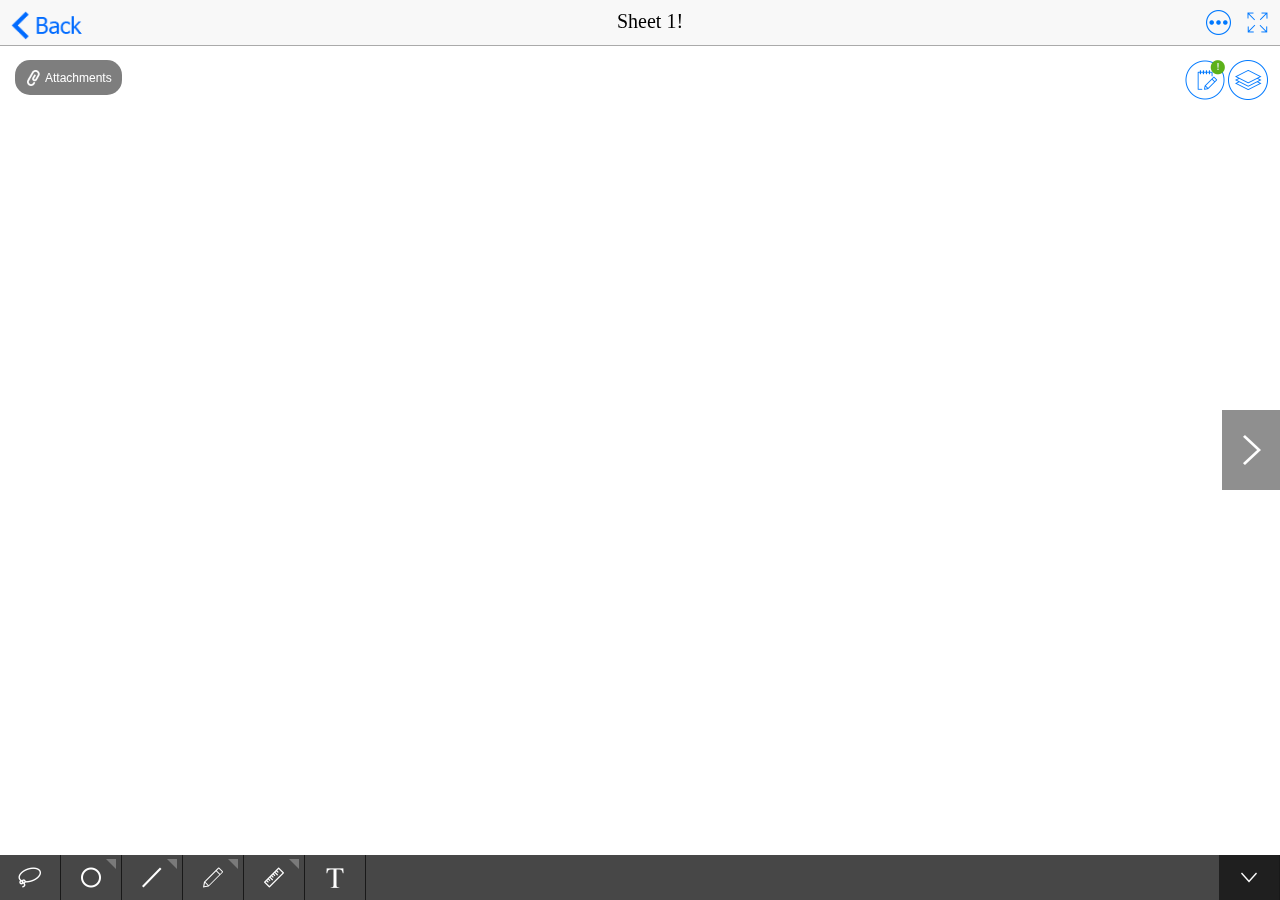
==== index.html @ ed03944d "BWA-2014 - Link Panel" ====
﻿<!DOCTYPE html>
<html data-ng-app="test">
<head>
    <meta http-equiv="content-type" content="text/html; charset=utf-8" />
    <meta name="apple-mobile-web-app-capable" content="yes">
    <meta name="apple-mobile-web-app-status-bar-style" content="black">
    <meta name="format-detection" content="telephone=no">
    <meta name="viewport" content="initial-scale = 1.0, user-scalable = no">
    <link rel="stylesheet" type="text/css" href="cssreset-min.css">
    <link rel="stylesheet" type="text/css" href="style.css">
    <title>Tile Display</title>
</head>
<body bgcolor="#DDDDDD" ng-controller="testController">
    <bv-sheet data-sheet="sheet"
              data-user-id="userId"
              data-email="email"
              data-is-admin="isAdmin"
              data-sync-annotations="syncAnnotations"
              data-next-sheet="nextSheet"
              data-previous-sheet="previousSheet"
              data-get-current-index="getCurrentIndex"
              data-get-total-sheets="getTotalSheets"
              data-close-sheet="closeSheet"
              data-pinned-sheets="pinnedSheets"
              data-revisions-for-current-sheet="revisionsForCurrentSheet"
              data-open-sheet-by-id="openSheetById"
              data-save-sheet="saveSheet"
              data-filepicker-api-key="filepickerApiKey"
              data-attachments-bucket-name="attachmentsBucketName"
              data-can-edit-notes="canEditNotes"
              data-full-name="fullName"
              data-favorites="favorites"
            >
    </bv-sheet>

    <script type="text/javascript" src="scripts/angular.min.js"></script>

    <script type="text/javascript" src="libs/jszip.js"></script>
    <script type="text/javascript" src="libs/jszip-utils.js"></script>
    <script type="text/javascript" src="libs/filepicker.js"></script>

    <script type="text/javascript" src="scripts/dataTypes.js"></script>
    <script type="text/javascript" src="scripts/constants.js"></script>
    <script type="text/javascript" src="scripts/sheet.js"></script>

    <script type="text/javascript" src="scripts/annotations/annotation.js"></script>
    <script type="text/javascript" src="scripts/annotations/annotationManager.js"></script>
    <script type="text/javascript" src="scripts/annotations/drawable.js"></script>
    <script type="text/javascript" src="scripts/annotations/math.js"></script>
    <script type="text/javascript" src="scripts/annotations/measurement.js"></script>
    <script type="text/javascript" src="scripts/annotations/link.js"></script>

    <script type="text/javascript" src="scripts/controls/mouseControls.js"></script>
    <script type="text/javascript" src="scripts/controls/uiControls.js"></script>

    <script type="text/javascript" src="scripts/tileview/tile.js"></script>
    <script type="text/javascript" src="scripts/tileview/tileLoader.js"></script>
    <script type="text/javascript" src="scripts/tileview/tileView.js"></script>
    
    <script type="text/javascript" src="scripts/main.js"></script>
    <script type="text/javascript" src="scripts/orderByObjectFilter.js"></script>

    <script type="text/javascript" src="scripts/test.js"></script>
</body>
</html>
---- cssreset-min.css ----
/*
YUI 3.17.2 (build 9c3c78e)
Copyright 2014 Yahoo! Inc. All rights reserved.
Licensed under the BSD License.
http://yuilibrary.com/license/
*/

html{color:#000;background:#FFF}body,div,dl,dt,dd,ul,ol,li,h1,h2,h3,h4,h5,h6,pre,code,form,fieldset,legend,input,textarea,p,blockquote,th,td{margin:0;padding:0}table{border-collapse:collapse;border-spacing:0}fieldset,img{border:0}address,caption,cite,code,dfn,em,strong,th,var{font-style:normal;font-weight:normal}ol,ul{list-style:none}caption,th{text-align:left}h1,h2,h3,h4,h5,h6{font-size:100%;font-weight:normal}q:before,q:after{content:''}abbr,acronym{border:0;font-variant:normal}sup{vertical-align:text-top}sub{vertical-align:text-bottom}input,textarea,select{font-family:inherit;font-size:inherit;font-weight:inherit;*font-size:100%}legend{color:#000}#yui3-css-stamp.cssreset{display:none}
---- style.css ----
html.noScroll { overflow: hidden; }

div.bluvue-sheet {
    position: fixed;
    left: 0;
    top: 0;
    width: 100%;
    height: 100%;
    z-index: 1000;
}

div.bluvue-sheet > canvas {
	background:#fff;
	vertical-align: top;
	width:100%;
	height:100%;
	margin:0;
	padding:0;
}

header.bluvue-sheet-header {
    background: rgba(247, 247, 247, 0.86);
    border-bottom: solid 1px #aaa;
    font-family: Verdana;
    padding: 10px 0px 10px 0;
    position: absolute;
    top: 0;
    left: 0;
    width: 100%;
    z-index: 1;
}

header.bluvue-sheet-header .back-block {
    left: 10px;
    position: absolute;
    z-index: 3;
}

header.bluvue-sheet-header span {
    position: absolute;
    display: inline-block;
    font-size: 20px;
    margin: 0 0 0 10px;
    top: 10px;
    text-align: center;
    left: 0;
    width: 100%;
}
header.bluvue-sheet-header nav {
    text-align: right;
    position: relative;
    right: 0;
    /*float: right;*/
}
header.bluvue-sheet-header nav button {
    margin: 0 10px 0 0;
}
footer.bluvue-sheet-footer {
    background: white;
    border-top: solid 1px #aaa;
    font-family: Verdana;
    position: absolute;
    bottom: 0;
    left: 0;
    width: 100%;
    font-size: 0;
    overflow-x: scroll;
    white-space: nowrap;
}
    footer.bluvue-sheet-footer div {cursor: pointer; display: inline-block; border-right: solid 1px #ccc;font-size: 20px;padding: 10px; }
    footer.bluvue-sheet-footer div.selected { background: #eee; }
    footer.bluvue-sheet-footer div span { margin-right: 10px;}
    footer.bluvue-sheet-footer div a {color: blue;font-size: 16px;}

.bluvue-sheet-tool-menu {
	left: 0;
    bottom: 0;
	position: fixed;
    background-color: #333;
    opacity: 0.9;
    width: 100%;
    height: 45px;
    z-index: 1;
}

#bluvue-sheet-tool-menu-disabled {
    left: 0;
    bottom: 0;
    position: fixed;
    background-color: #333;
    opacity: 0.6;
    width: 100%;
    height: 45px;
    z-index: 2;
}

.bluvue-sheet-tool-menu-extension {
    bottom: 45px;
    position:fixed;
    background-color: rgba(0,0,0,0.7);
}
.bv-toolbar-extension-image {
    border-bottom: 1px solid black;
}
.bv-toolbar-extension-image:hover{
    background-color:rgba(96,96,96,0.7);
}
.bv-toolbar-image:hover{
  background-color: rgba(96,96,96,0.5);
}

.bluvue-sheet-textsize-menu {
    right: 5px;
    bottom: 110px;
    position:fixed;
    background-color: #000000;
    padding: 4px;
    opacity: 0.7;
    display: none;
}

.bluvue-sheet-options-menu {
    bottom: 50px;
	right: 5px;
	position:fixed;
}

.bluvue-sheet-floating-tools-menu,
.bluvue-sheet-floating-options-menu {
    position: fixed;
    display: none;
}

.bluvue-sheet-floating-options-menu {
    min-width: 356px;
}

.bluvue-sheet-color-menu {
	background: #333333;
  display: none;
	opacity: 0.9;
	padding: 20px;
	position: fixed;
	right:5px;
  bottom: 110px;
  width: 198px;
}
.bluvue-color-button {
  cursor: pointer;
	height: 45px;
	width: 45px;
  border-radius: 50%;
	float:left;
	margin: 2.5px;
  padding: 4px;
  border: 4px solid #333333;
}
.bluvue-color-button-selected {
  border: 4px solid white;
}

.bluvue-sheet-unit-converter-menu {
	background: #FFFFFF;
    display: none;
	opacity: 0.7;
	border-radius: 15px;
	padding: 5px;
	position: fixed;
	right:5px;
    bottom: 155px;
}

.bluvue-unit-converter-button {
    cursor: pointer;
    padding: 10px 0 10px 0;
    width: 50px;
	float: left;
    margin: 2.5px;
    font-family: Verdana;
    text-align: center;
}


.bluvue-text-size-button {
	height: 50px;
	width: 50px;
	vertical-align: middle;
}

.bluvue-text-editor {
	background: #000000;
	opacity: 0.8;
	position:absolute;
    display: none;
}

textarea.notes-editor {
    padding: 0 !important;
    margin: 0 !important;
}

.bluvue-text-editor textarea{
	width: 100%;
	height: 200px;
}

.bv-options-image { background-repeat: no-repeat; background-position: center center;cursor: pointer; display: inline-block; width: 50px; height: 50px;background-size: 50px 50px; padding-left:10px; padding-right:10px; }
.bv-options-area { background-image: url('[data-uri]') /*images/update/icon_annotation_area_off.png*/; } .bv-options-area.selected { background-image: url('[data-uri]') /*images/update/icon_annotation_area_on.png*/; }
.bv-options-color {height: 50px;width: 50px;position: relative; }
.bv-options-color div { border-radius: 50%; width: 48px;height: 48px;display: inline-block;position: absolute;left: 50%;margin-left: -24px;top: 50%;margin-top: -24px;}
.bv-options-delete { background-image: url('[data-uri]') /*images/update/icon_annotation_delete.png*/; }
.bv-options-copy { background-image: url('[data-uri]') /*images/update/icon_annotation_copy.png*/; }
.bv-options-fill { background-image: url('[data-uri]') /*images/update/icon_fill_off.png*/; } .bv-options-fill.selected { background-image: url('[data-uri]') /*images/update/icon_fill_on.png*/; }
.bv-options-master { background-image: url([data-uri]); }
.bv-options-ruler { background-image: url('[data-uri]') /*images/update/icon_annotation_measure_off.png*/; } .bv-options-ruler.selected { background-image: url('[data-uri]') /*images/update/icon_annotation_measure_on.png*/; }
.bv-options-text { background-image: url('[data-uri]') /*images/update/icon_textsize_off.png*/; } .bv-options-text.selected { background-image: url('[data-uri]') /*images/update/icon_textsize_on.png*/; }
.bv-options-calibrate { background-image: url('[data-uri]'); background-color: #157efb; border-radius: 50px; margin-left: 10px; margin-right: 10px; padding: 0;}
.bv-options-attachments {  background: url('[data-uri]') /*images/update/icon-paperclip-dark.png*/ no-repeat 6px 16px; background-size: 14px; background-color: #fff; border: 2px solid #e21210; border-radius: 50px; color: #702829; margin-left: 10px; margin-right: 10px; padding: 13px 15px 13px 21px; height: 20px; vertical-align: top; width: 11px; font-family: 'Helvetica Neue', Helvetica, sans-serif; font-size:16px; }
.bv-options-attachments-2digits {background-position: 4px 16px; padding: 13px 10px 13px 18px; width: 19px; height: 20px;}
.bv-options-attachments-zero {background-position: 13px 13px; background-size: 21px; padding: 15px 19px; width: 10px;}
.bv-options-attachments.another-status {background-color: #e21210; background-image: url('[data-uri]') /*images/update/icon-paperclip-white.png*/; color: #fff; }
.bv-options-link { background-image: url([data-uri]); border: 2px solid #157efb; border-radius: 50px; box-sizing: border-box; background-size: 62%; }

.bv-toolbar {}
.bv-toolbar-image {	background-repeat: no-repeat; background-position: center center;border-right: solid 1px #000;cursor: pointer;float: left; width: 60px; height: 45px;background-size: 60px 45px;}
.bv-toolbar-extension-image { background-repeat: no-repeat; background-position: center center;cursor: pointer;display: block; width: 60px; height: 45px;background-size: 60px 45px;}

.bv-toolbar-image.selected, .bv-toolbar-image.active-child-tool { background-color: #fff; }
.bv-toolbar-extension-image.selected { background-color: #fff; }
.bv-toolbar-image-inline { display: inline-block; }
.bv-toolbar-arrow { background-image: url('[data-uri]') /*images/update/icon_toolbars_arrow_white.png*/; }
.bv-toolbar-arrow.selected, .bv-toolbar-arrow.active-child-tool { background-image: url('[data-uri]') /*images/update/icon_toolbars_arrow_grey.png*/; }
.bv-toolbar-circle { background-image: url('[data-uri]') /*images/update/icon_toolbars_circle_white.png*/; }
.bv-toolbar-circle.selected, .bv-toolbar-circle.active-child-tool { background-image: url('[data-uri]') /*images/update/icon_toolbars_circle_grey.png*/; }
.bv-toolbar-cloud { background-image: url('[data-uri]') /*images/update/icon_toolbars_cloud_white.png*/; }
.bv-toolbar-cloud.selected { background-image: url('[data-uri]') /*images/update/icon_toolbars_cloud_grey.png*/; }
.bv-toolbar-highlighter { background-image: url('[data-uri]') /*images/update/icon_toolbars_highlighter_white.png*/; }
.bv-toolbar-highlighter.selected { background-image: url('[data-uri]') /*images/update/icon_toolbars_highlighter_grey.png*/; }
.bv-toolbar-lasso { background-image: url('[data-uri]') /*images/update/icon_toolbars_lasso_white.png*/; }
.bv-toolbar-lasso.selected { background-image: url('[data-uri]') /*images/update/icon_toolbars_lasso_grey.png*/; }
.bv-toolbar-line { background-image: url('[data-uri]') /*images/update/icon_toolbars_line_white.png*/; }
.bv-toolbar-line.selected, .bv-toolbar-line.active-child-tool { background-image: url('[data-uri]') /*images/update/icon_toolbars_line_grey.png*/; }
.bv-toolbar-pen { background-image: url('[data-uri]') /*images/update/icon_toolbars_pencil_white.png*/; }
.bv-toolbar-pen.selected, .bv-toolbar-pen.active-child-tool { background-image: url('[data-uri]') /*images/update/icon_toolbars_pencil_grey.png*/; }
.bv-toolbar-polygon { background-image: url('[data-uri]') /*images/update/icon_toolbars_polygon_white.png*/; }
.bv-toolbar-polygon.selected { background-image: url('[data-uri]') /*images/update/icon_toolbars_polygon_grey.png*/; }
.bv-toolbar-freeform { background-image: url('[data-uri]') /*images/update/icon_toolbars_freeform_white.png*/; }
.bv-toolbar-freeform.selected { background-image: url('[data-uri]') /*images/update/icon_toolbars_freeform_grey.png*/; }
.bv-toolbar-ruler { background-image: url('[data-uri]') /*images/update/icon_toolbars_ruler_white.png*/; }
.bv-toolbar-ruler.selected, .bv-toolbar-ruler.active-child-tool { background-image: url('[data-uri]') /*images/update/icon_toolbars_ruler_grey.png*/; }
.bv-toolbar-calibration { background-image: url('[data-uri]') /*images/update/icon_toolbars_calibrate_white.png*/; }
.bv-toolbar-calibration.selected { background-image: url('[data-uri]') /*images/update/icon_toolbars_calibrate_grey.png*/; }
.bv-toolbar-square { background-image: url('[data-uri]') /*images/update/icon_toolbars_rectangle_white.png*/; }
.bv-toolbar-square.selected { background-image: url('[data-uri]') /*images/update/icon_toolbars_rectangle_grey.png*/; }
.bv-toolbar-text { background-image: url('[data-uri]') /*images/update/icon_toolbars_text_white.png*/; }
.bv-toolbar-text.selected { background-image: url('[data-uri]') /*images/update/icon_toolbars_text_grey.png*/; }
.bv-toolbar-x { background-image: url('[data-uri]') /*images/update/icon_toolbars_x_white.png*/; }
.bv-toolbar-x.selected { background-image: url('[data-uri]') /*images/update/icon_toolbars_x_grey.png*/; }


.bv-toolbar-hide-button {
    background-image: url('[data-uri]') /*images/update/icon_toolbars_hide_white.png*/;
    background-color: rgba(0, 0, 0, 0.86);
    float: right;
}



.bv-toolbar-free-annotations-button,
.bv-toolbar-closed-annotations-button,
.bv-toolbar-line-annotations-button,
.bv-toolbar-measurement-annotations-button {
    position: relative;
}

.bv-toolbar-free-annotations-button:after,
.bv-toolbar-closed-annotations-button:after,
.bv-toolbar-line-annotations-button:after,
.bv-toolbar-measurement-annotations-button:after {
    background-image: url('[data-uri]') /*images/update/icon_toolbars_more.png*/;
    background-size: contain;
    content: " ";
    height: 45px;
    position: absolute;
    top: 0;
    left: 0;
    width: 64px;
}




.bv-toolbar-text:nth-child(1) { background-size: 22px 17px; }
.bv-toolbar-text:nth-child(2) { background-size: 30px 22px; }
.bv-toolbar-text:nth-child(3) { background-size: 40px 28px; }
.bv-toolbar-text:nth-child(4) { background-size: 50px 35px; }


.bluvue-color-button-pink {
  background: #ed145b; /* Old browsers */
  background: -moz-linear-gradient(top,  #ed145b 0%, #da044a 100%); /* FF3.6+ */
  background: -webkit-gradient(linear, left top, left bottom, color-stop(0%,#ed145b), color-stop(100%,#da044a)); /* Chrome,Safari4+ */
  background: -webkit-linear-gradient(top,  #ed145b 0%,#da044a 100%); /* Chrome10+,Safari5.1+ */
  background: -o-linear-gradient(top,  #ed145b 0%,#da044a 100%); /* Opera 11.10+ */
  background: -ms-linear-gradient(top,  #ed145b 0%,#da044a 100%); /* IE10+ */
  background: linear-gradient(to bottom,  #ed145b 0%,#da044a 100%); /* W3C */
  filter: progid:DXImageTransform.Microsoft.gradient( startColorstr='#ed145b', endColorstr='#da044a',GradientType=0 ); /* IE6-9 */
}
.bluvue-color-button-blue {
  background: #197fe7; /* Old browsers */
  background: -moz-linear-gradient(top,  #197fe7 0%, #166ee5 100%); /* FF3.6+ */
  background: -webkit-gradient(linear, left top, left bottom, color-stop(0%,#197fe7), color-stop(100%,#166ee5)); /* Chrome,Safari4+ */
  background: -webkit-linear-gradient(top,  #197fe7 0%,#166ee5 100%); /* Chrome10+,Safari5.1+ */
  background: -o-linear-gradient(top,  #197fe7 0%,#166ee5 100%); /* Opera 11.10+ */
  background: -ms-linear-gradient(top,  #197fe7 0%,#166ee5 100%); /* IE10+ */
  background: linear-gradient(to bottom,  #197fe7 0%,#166ee5 100%); /* W3C */
  filter: progid:DXImageTransform.Microsoft.gradient( startColorstr='#197fe7', endColorstr='#166ee5',GradientType=0 ); /* IE6-9 */
}
.bluvue-color-button-green {
  background: #5cb018; /* Old browsers */
  background: -moz-linear-gradient(top,  #5cb018 0%, #4c9215 100%); /* FF3.6+ */
  background: -webkit-gradient(linear, left top, left bottom, color-stop(0%,#5cb018), color-stop(100%,#4c9215)); /* Chrome,Safari4+ */
  background: -webkit-linear-gradient(top,  #5cb018 0%,#4c9215 100%); /* Chrome10+,Safari5.1+ */
  background: -o-linear-gradient(top,  #5cb018 0%,#4c9215 100%); /* Opera 11.10+ */
  background: -ms-linear-gradient(top,  #5cb018 0%,#4c9215 100%); /* IE10+ */
  background: linear-gradient(to bottom,  #5cb018 0%,#4c9215 100%); /* W3C */
  filter: progid:DXImageTransform.Microsoft.gradient( startColorstr='#5cb018', endColorstr='#4c9215',GradientType=0 ); /* IE6-9 */
}
.bluvue-color-button-yellow {
  background: #d1d21c; /* Old browsers */
  background: -moz-linear-gradient(top,  #d1d21c 0%, #bcbd19 100%); /* FF3.6+ */
  background: -webkit-gradient(linear, left top, left bottom, color-stop(0%,#d1d21c), color-stop(100%,#bcbd19)); /* Chrome,Safari4+ */
  background: -webkit-linear-gradient(top,  #d1d21c 0%,#bcbd19 100%); /* Chrome10+,Safari5.1+ */
  background: -o-linear-gradient(top,  #d1d21c 0%,#bcbd19 100%); /* Opera 11.10+ */
  background: -ms-linear-gradient(top,  #d1d21c 0%,#bcbd19 100%); /* IE10+ */
  background: linear-gradient(to bottom,  #d1d21c 0%,#bcbd19 100%); /* W3C */
  filter: progid:DXImageTransform.Microsoft.gradient( startColorstr='#d1d21c', endColorstr='#bcbd19',GradientType=0 ); /* IE6-9 */
}
.bluvue-color-button-orange {
  background: #e0940a; /* Old browsers */
  background: -moz-linear-gradient(top,  #e0940a 0%, #ce8707 100%); /* FF3.6+ */
  background: -webkit-gradient(linear, left top, left bottom, color-stop(0%,#e0940a), color-stop(100%,#ce8707)); /* Chrome,Safari4+ */
  background: -webkit-linear-gradient(top,  #e0940a 0%,#ce8707 100%); /* Chrome10+,Safari5.1+ */
  background: -o-linear-gradient(top,  #e0940a 0%,#ce8707 100%); /* Opera 11.10+ */
  background: -ms-linear-gradient(top,  #e0940a 0%,#ce8707 100%); /* IE10+ */
  background: linear-gradient(to bottom,  #e0940a 0%,#ce8707 100%); /* W3C */
  filter: progid:DXImageTransform.Microsoft.gradient( startColorstr='#e0940a', endColorstr='#ce8707',GradientType=0 ); /* IE6-9 */
}
.bluvue-color-button-purple {
  background: #d50ee5; /* Old browsers */
  background: -moz-linear-gradient(top,  #d50ee5 0%, #ba0dc7 100%); /* FF3.6+ */
  background: -webkit-gradient(linear, left top, left bottom, color-stop(0%,#d50ee5), color-stop(100%,#ba0dc7)); /* Chrome,Safari4+ */
  background: -webkit-linear-gradient(top,  #d50ee5 0%,#ba0dc7 100%); /* Chrome10+,Safari5.1+ */
  background: -o-linear-gradient(top,  #d50ee5 0%,#ba0dc7 100%); /* Opera 11.10+ */
  background: -ms-linear-gradient(top,  #d50ee5 0%,#ba0dc7 100%); /* IE10+ */
  background: linear-gradient(to bottom,  #d50ee5 0%,#ba0dc7 100%); /* W3C */
  filter: progid:DXImageTransform.Microsoft.gradient( startColorstr='#d50ee5', endColorstr='#ba0dc7',GradientType=0 ); /* IE6-9 */
}
.bluvue-color-button-dark_purple {
  background: #6a337d; /* Old browsers */
  background: -moz-linear-gradient(top,  #6a337d 0%, #542364 100%); /* FF3.6+ */
  background: -webkit-gradient(linear, left top, left bottom, color-stop(0%,#6a337d), color-stop(100%,#542364)); /* Chrome,Safari4+ */
  background: -webkit-linear-gradient(top,  #6a337d 0%,#542364 100%); /* Chrome10+,Safari5.1+ */
  background: -o-linear-gradient(top,  #6a337d 0%,#542364 100%); /* Opera 11.10+ */
  background: -ms-linear-gradient(top,  #6a337d 0%,#542364 100%); /* IE10+ */
  background: linear-gradient(to bottom,  #6a337d 0%,#542364 100%); /* W3C */
  filter: progid:DXImageTransform.Microsoft.gradient( startColorstr='#6a337d', endColorstr='#542364',GradientType=0 ); /* IE6-9 */
}
.bluvue-color-button-aqua {
  background: #1ed1d8; /* Old browsers */
  background: -moz-linear-gradient(top,  #1ed1d8 0%, #12b5bc 100%); /* FF3.6+ */
  background: -webkit-gradient(linear, left top, left bottom, color-stop(0%,#1ed1d8), color-stop(100%,#12b5bc)); /* Chrome,Safari4+ */
  background: -webkit-linear-gradient(top,  #1ed1d8 0%,#12b5bc 100%); /* Chrome10+,Safari5.1+ */
  background: -o-linear-gradient(top,  #1ed1d8 0%,#12b5bc 100%); /* Opera 11.10+ */
  background: -ms-linear-gradient(top,  #1ed1d8 0%,#12b5bc 100%); /* IE10+ */
  background: linear-gradient(to bottom,  #1ed1d8 0%,#12b5bc 100%); /* W3C */
  filter: progid:DXImageTransform.Microsoft.gradient( startColorstr='#1ed1d8', endColorstr='#12b5bc',GradientType=0 ); /* IE6-9 */
}
.bluvue-color-button-brown {
  background: #8a6039; /* Old browsers */
  background: -moz-linear-gradient(top,  #8a6039 0%, #6e4a28 100%); /* FF3.6+ */
  background: -webkit-gradient(linear, left top, left bottom, color-stop(0%,#8a6039), color-stop(100%,#6e4a28)); /* Chrome,Safari4+ */
  background: -webkit-linear-gradient(top,  #8a6039 0%,#6e4a28 100%); /* Chrome10+,Safari5.1+ */
  background: -o-linear-gradient(top,  #8a6039 0%,#6e4a28 100%); /* Opera 11.10+ */
  background: -ms-linear-gradient(top,  #8a6039 0%,#6e4a28 100%); /* IE10+ */
  background: linear-gradient(to bottom,  #8a6039 0%,#6e4a28 100%); /* W3C */
  filter: progid:DXImageTransform.Microsoft.gradient( startColorstr='#8a6039', endColorstr='#6e4a28',GradientType=0 ); /* IE6-9 */
}

.bluvue-dialog-wrapper {
    left: 50%;
    margin-left: -200px;
    position: fixed;
    top: 0;
    z-index: 1001;
}

.bluvue-dialog-holder {
    position: absolute;
    top: 0;
    bottom: 0;
    left: 0;
    right: 0;
    background: rgba(64,64,64,0.5);
    z-index: 1000;
}

.bluvue-dialog-content {
    position: absolute;
    top: 0;
    bottom: 0;
    left: 0;
    right: 0;
    width: 400px;
    border: 1px solid white;
    border-radius: 8px;
    background-color: white;
    margin: 0 auto;
    margin-top: -20px;
    padding: 20px;
    font-family: "Helvetica Neue", Helvetica, sans-serif;
    display: table;
}

.dialog-button-holder {
  text-align: center;
  margin-top:30px;
}

.dialog-button {
  display: inline-block;
  padding: 10px 30px;
  border-radius: 6px;
  margin: 10px 20px;
  background-color: #157dfa;
  color: white;
  font-weight: 200;
  letter-spacing: 1px;
  cursor: pointer;
}
.dialog-top-button {
    cursor: pointer;
    display: inline-block;
    float: left;
    font-size: 14px;
    color: #4397fb;
    vertical-align: middle;
    width: 20%;
}
.button-with-border {
    border: 2px solid #157dfa;
    background: #fff;
    color: #157dfa;
}
.button-with-border:hover {
    background: #fff!important;
}
span + .dialog-top-button {
    float: right;
}
.dialog-button:hover {
  background-color: #4397fb;
}
.dialog-button:active {
  background-color: #1064c8;
}

.dialog-button.cancel {
  background-color: #959595 ;
}
.dialog-button.cancel:hover {
  background-color: #aaaaaa;
}
.dialog-button.cancel:active {
  background-color: #777777;
}

.dialog-title {
  font-size:32px;
  text-align:center;
  margin-top: 10px;
  margin-bottom:20px;
  font-weight: 400;
  text-transform: capitalize;
  line-height: 40px;
}

.dialog-title > div+span {
    display: inline-block;
    width: 60%;
}

.dialog-message {
  font-size: 16px;
  text-align: center;
  margin-bottom:10px;
  font-weight:200;
  letter-spacing: 1px;
}

.bluvue-dialog-content.bluvue-tooltip {
  width: 200px;
  border-radius: 20px;
  padding: 20px 40px;
  background-color: #474747;
  border: 1px solid #474747;
  color: white;
}

.dialog-hero-image {
  margin-left: auto;
  margin-right: auto;
  display: block;
  width: 160px;
}

.bluvue-dialog-type-panel {
    top: 0;
    right: 0;
    height: 100%;
    margin-left: 0;
    left: auto;
}

.bluvue-dialog-type-panel .bluvue-dialog-content {
    border-radius: 0;
    display: block;
    left: auto;
    right: -400px!important;
    top: 0!important;
    margin-top: 0;
    height: calc(100% - 42px);
    padding: 20px 0;

    transition-property: all;
    transition-duration: 300ms;
    transition-timing-function: cubic-bezier(.02, .01, .47, 1);
}

.bluvue-dialog-type-panel .bluvue-dialog-content-open {
    right: 0!important;
}

.bluvue-dialog-type-panel  .bluvue-dialog-content-no-animate {
    transition-property: none;
}

.bluvue-dialog-type-panel .dialog-button-holder {
    position: absolute;
    bottom: 20px;
    left: 50%;
    width: 100%;
    margin-left: -50%;
}

.bluvue-dialog-type-panel .dialog-title + * {
    margin: 20px;
    height: calc(100% - 92px);
}

.bluvue-dialog-type-panel .dialog-title {
    border-bottom: 1px solid #c8cedc;
    font-weight: normal;
    padding: 0 4% 12px;
}

.bluvue-dialog-type-panel .bluvue-dialog-body {
    height: 100%;
}

#dialog-panel-close {
    background: url([data-uri]);
    background-size: cover;
    display: inline-block;
    margin-right: 20px;
    height: 20px;
    width: 20px;
}

#fullscreen_floating_block {
    display: none;
    position: fixed;
    top: 10px;
    right: 10px;
}

#fullscreen_button {
    background: url('[data-uri]') /*images/update/icon_sheet_fullscreen.png*/ no-repeat;
    background-size: contain;
    border: none;
    cursor: pointer;
    text-indent: -9999px;
    height: 25px;
    width: 25px;
}

#fullscreen_exit_button {
    background: url('[data-uri]') /*images/update/icon_sheet_restore.png*/ no-repeat;
    background-size: contain;
    border: none;
    cursor: pointer;
    text-indent: -9999px;
    height: 25px;
    width: 25px;
}

#more_menu {
    background: url('[data-uri]') /*images/update/icon_sheet_more.png*/ no-repeat;
    background-size: contain;
    border: none;
    cursor: pointer;
    text-indent: -9999px;
    height: 25px;
    width: 25px;
}

.bluvue-sheet-more-menu {
    color: #fff;
    display: none;
    font-family: "Helvetica Neue",Helvetica,sans-serif;
    font-size: 16px;
    background-color: rgba(0, 0, 0, 0.7);
    position: absolute;
    top: 64px;
    right: 10px;
    width: 310px;
    z-index: 1002;
}

.bluvue-sheet-more-menu:before {
    content: " ";
    background: url('[data-uri]') /*images/update/popover-background-arrow-up.png*/;
    position: absolute;
    top: -12px;
    left: 246px;
    height: 12px;
    width: 24px;
}

.bluvue-sheet-more-menu img {
    vertical-align: middle;
    margin-right: 3px;
    width: 25px;
}

.bluvue-sheet-more-menu div {
    border-bottom: 1px solid black;
    cursor: pointer;
    padding: 10px 8px;
}

.bluvue-sheet-more-menu div:last-child {
    border: none;
}

.bluvue-sheet-more-menu div:hover {
    background-color: rgba(96, 96, 96, 0.7);
}

input.bluvue-sheetname-edit {
    width: 80%;
    font-size:18px;
    padding:4px;
    border-radius: 4px;
    border: 1px solid #ccc;
}

.bluvue-editor-holder {
    width: 100%;
    text-align:center;
    padding-top:10px;
}

.bluvue-annotation-unit-tools {
  padding-top: 10px;
  display:block;
  text-align:center;
}
.bluvue-annotation-convert-button {
  display: inline-block;
  color: #157efb;
  background-color: white;
  border: 2px solid #157efb;
  border-radius:40px;
  padding: 10px 20px;
  font-family: "Helvetica Neue", Helvetica, sans-serif;
  cursor: pointer;
}
.bluvue-annotation-convert-button:hover {
  background-color: #f4f8f9;
}

.bluvue-sheet-floating-tools-menu {
    text-align:  center;
}

.bv-toggle-master {
   border-top-right-radius: 20px;
   border-bottom-right-radius: 20px;
   border-right: 2px solid white;
}

.bv-toggle-personal {
   border-top-left-radius: 20px;
   border-bottom-left-radius: 20px;
   border-left: 2px solid white;
}


.master .bv-toggle-master {
    color: white;
    background-color: #157efb;
}

.personal .bv-toggle-personal {
    color: white;
    background-color: #157efb;
}

.personal .bv-toggle-master:hover {
    background-color: #f4f8f9;
}

.master .bv-toggle-personal:hover {
    background-color: #f4f8f9;
}

.bluvue-sheet-floating-tools-toggle {
    border-radius: 20px;
    background-color: white;
    cursor: pointer;
    display:  inline-block;
}

.bluvue-sheet-floating-tools-toggle div{
  color: #157efb;
  display: inline-block;
  height: 32px;
  line-height: 32px;
  width: 100px;
  text-align: center;
  border: 2px solid #157efb;
  font-family: "Helvetica Neue", Helvetica, sans-serif;
  cursor: pointer;
}

.back-block button {
    background: url('[data-uri]') /*images/update/back.png*/ no-repeat;
    background-size: contain;
    border: none;
    cursor: pointer;
    text-indent: -9999px;
    height: 30px;
    width: 82px;
}

#previous-sheet-arrow,
#previous-attachment-arrow {
    background: url('[data-uri]') /*images/update/arrow-previous.png*/ no-repeat 44% 50%;
    background-color: rgba(96, 96, 96, 0.7);
    border: none;
    cursor: pointer;
    text-indent: -9999px;
    margin-top: 7px;
    height: 80px;
    position: fixed;
    margin-top: -40px;
    top: 50%;
    left: 0;
    width: 58px;
}

#next-sheet-arrow,
#next-attachment-arrow {
    background: url('[data-uri]') /*images/update/arrow-next.png*/ no-repeat 52% 50%;
    background-color: rgba(96, 96, 96, 0.7);
    border: none;
    cursor: pointer;
    text-indent: -9999px;
    margin-top: 7px;
    height: 80px;
    position: fixed;
    margin-top: -40px;
    top: 50%;
    right: 0;
    width: 58px;
}

#previous-attachment-arrow, #next-attachment-arrow {
    z-index: 1001;
}

#previous-sheet-arrow:hover, #next-sheet-arrow:hover,
#previous-attachment-arrow:hover, #next-attachment-arrow:hover {
    background-color: rgba(0, 0, 0, 0.7);
}

#show-toolbar {
    background: url('[data-uri]') /*images/update/icon_toolbars_show_white.png*/ no-repeat 0 34%;
    background-size: contain;
    background-color: rgba(96, 96, 96, 0.7);
    border: none;
    cursor: pointer;
    display: none;
    text-indent: -9999px;
    margin-top: 7px;
    position: fixed;
    position: fixed;
    bottom: 0px;
    right: 0px;
    width: 60px;
    height: 23px;
}

#show-toolbar:hover {
    background-color: rgba(0, 0, 0, 0.7);
}

button:focus {
    outline: none;
}
.overlay {
    position: absolute;
    top: 46px;
    bottom: 45px;
    left: 0;
    right: 0;
    pointer-events: none;
}

.fullscreen-mode .overlay {
    bottom: 0;
    top: 0;
}

.bluvue-replaced-revision {
    background: url('[data-uri]');
}

select.bluvue-annotation-unit-edit {
    margin: 0;
    margin-left: 10px;
}

#attachments-button {
    background: url('[data-uri]') /*images/update/icon-paperclip-white.png*/ no-repeat 10px center/16px #7e7e7e;
    border: none;
    border-radius: 15px;
    color: #fff;
    cursor: pointer;
    font-size: 12px;
    padding: 11px 10px 10px 30px;
    position: fixed;
    left: 15px;
    top: 60px;
}

.bluvue-attachments-panel-holder,
.bluvue-viewer-panel-holder {
    display: none;
    position: absolute;
    top: 0;
    bottom: 0;
    left: 0;
    margin-top: 46px;
    height: calc(100% - 46px);
    right: 0;
    background: rgba(64,64,64,0.5);
    z-index: 1000;
}

.bluvue-viewer-panel-holder-active {
    background: #fff;
}

.bluvue-viewer-panel-holder {
    display: block;
}

.bluvue-attachments-panel {
    background: rgba(0,0,0, 0.72);
    color: #fff;
    font-family: Verdana;
    position: fixed;
    left: -400px;
    height: calc(100% - 46px);
    margin-top: 46px;
    width: 400px;
    z-index: 1001;
    transition-property: all;
    transition-duration: 300ms;
    transition-timing-function: cubic-bezier(.02, .01, .47, 1);
}

#viewer-video {
    height: 270px;
    width: 480px;
}

#viewer-audio {
    height: 30px;
    width: 300px;
}

#viewer-document {
    color: #1294f3;
    font-weight: bold;
}

#viewer-document .attachment-icon-document {
    margin: 0 auto 8px;
    height: 48px;
    width: 44px;
}


.bluvue-attachments-panel-open {
    left: 0;
}

#close-attachments-panel{
    background: url('[data-uri]') /*images/update/icon-close.png*/ no-repeat center/16px;
    cursor: pointer;
    float: right;
    margin: 20px 20px 0 0;
    height: 24px;
    width: 24px;
}

.attachments-panel-title {
    clear: both;
    font-size: 26px;
    margin-top: 10px;
    text-align: center;
}

#attachments-panel-filter {
    border: 1px solid #fff;
    border-radius: 4px;
    font-size: 12px;
    margin: 25px 10% 0;
    overflow: hidden;
}

#attachments-panel-filter li {
    cursor: pointer;
    float: left;
    padding: 6px 0;
    text-align: center;
    width: 50%;
}

#attachments-panel-filter li.active {
    background: #fff;
    color: #000;
}

#attachments-panel-controls {
    margin: 0;
    margin-top: 30px;
    overflow: hidden;
}

#attachments-panel-cancel {
    margin: 0;
}

#attachments-panel-controls li {
    background: rgba(0,0,0, 0.2);
    list-style-type: none;
    cursor: pointer;
    font-size: 18px;
    float: left;
    text-align: center;
    padding: 12px 0;
    width: 49.5%;
}

#attachments-panel-controls li:last-child {
    float: right;
}

#attachments-panel-files,
#attachments-panel-mimetypes {
    overflow-y: auto;
    overflow-x: hidden;
    height: calc(100% - 229px);
    margin: 0;
    margin-top: 20px;
}

#attachments-panel-files.large-attachment-panel {
    height: calc(100% - 153px);
}

#attachments-panel-files.full-large-attachment-panel {
    height: calc(100% - 98px);
}

#attachments-panel-files li,
#attachments-panel-mimetypes li {
    border-bottom: 2px solid #323232;
    cursor: pointer;
    padding: 20px 10%;
    overflow: hidden;
    transition: 400ms;
}

#attachments-panel-files li:hover {
    background: rgba(32, 32, 32, 0.7);
}

.attachment-icon {
    background-position: top center;
    background-repeat: no-repeat;
    background-size: 25px;
    float: left;
    height: 50px;
    width: 15%;
}

.attachment-icon-audio {
    background-image: url('[data-uri]') /*images/update/icon-audio.png*/;
}

.attachment-icon-video {
    background-image: url('[data-uri]') /*images/update/icon-video.png*/;
}

.attachment-icon-photo {
    background-image: url('[data-uri]') /*images/update/icon-photo.png*/;
}

.attachment-icon-document {
    background-image: url('[data-uri]') /*images/update/icon-document.png*/;
}

.attachment-file {
    float: left;
    width: 85%;
}

.attachment-file-name {
    font-size: 18px;
    float: left;
}

.attachment-file-name span {
    display: inline-block;
    overflow: hidden;
    text-overflow: ellipsis;
    white-space: nowrap;
    max-width: 215px;
    vertical-align: bottom;
}

.attachment-file-attached-to {
    font-size: 12px;
    line-height: 2.5;
}

.attachment-file-info {
    overflow: hidden;
}

.attachment-file-info-email {
    font-size: 12px;
    float: left;
    width: 55%;
    overflow: hidden;
    text-overflow: ellipsis;
    white-space: nowrap;
}

.attachment-file-info-date {
    float: left;
    font-size: 12px;
    text-align: right;
    width: 45%;
}

.attachment-file-remove {
    background: url('[data-uri]') /*images/update/icon_annotation_delete.png*/ no-repeat 0 0/100%;
    cursor: pointer;
    float: right;
    height: 22px;
    width: 22px;
}

.attachment-file-info-block {
    overflow: hidden;
}

#attachments-panel-control-cancel,
#attachment-mimetypes-control-cancel {
    background: #fc3d38;
    cursor: pointer;
    font-size: 18px;
    padding: 12px 0;
    margin-top: 30px;
    text-align: center;
    width: 100%;
}

.bluvue-viewer-panel-title {
    background: #000;
    position: absolute;
    height: 46px;
    left: 0;
    top: 0;
    padding: 4px 20px;
    z-index: 1001;
    width: calc(100% - 40px);
}

.bluvue-viewer-panel-title .attachment-icon {
    background-position: left center;
    height: 44px;
    min-width: 50px;
    width: 3%;
}

.bluvue-viewer-filename {
    color: #fff;
    font-family: "helvetica neue", helvetica, sans-serif;
    font-weight: 300;
    font-size: 14px;
    line-height: 46px;
    width: 50%;
}

#bluvue-viewer-close {
    background: url('[data-uri]') /*images/update/icon-close.png*/ no-repeat center/16px;
    cursor: pointer;
    float: right;
    margin: 12px 0 0 0;
    height: 24px;
    width: 24px;
}

.bluvue-viewer-panel-title > div {
    float: left;
}

.bluvue-viewer-panel-content {
    display: inline-block;
    position: absolute;
    overflow: hidden;
    max-width: 80%;
    z-index: 1001;
}

.bluvue-viewer-panel-content-inline {
    position: relative;
    height: 100%;
    max-width: 100%;
    max-height: 100%;
}

.bluvue-viewer-panel-content-inline img,
.bluvue-viewer-panel-content-inline video {
    margin: 0 auto;
    width: auto;
    max-height: 100%;
    max-width: 100%;
}

#floating-indicators-panel {
    font-size: 12px;
    text-align: center;
    position: absolute;
    top: 50px;
    right: 12px;
}

#floating-indicators-panel > div {
    cursor: pointer;
    display: inline-block;
    margin-top: 10px;
    height: 40px;
    vertical-align: top;
    width: 40px;
}

#notes-floating-indicator {
    background-repeat: no-repeat;
    border-radius: 5px;
    cursor: pointer;
    font-family: "helvetica neue", helvetica, sans-serif;
    font-size: 12px;
    height: 40px!important;
    width: 40px;
}

#revisions-floating-indicator {
    background: url('[data-uri]') /*images/update/icon-revisions.png*/ no-repeat;
    background-size: 100% 100%;
}

#link-floating-indicator {
    background: url("[data-uri]") no-repeat scroll 0% 0% / 100% 100% transparent;
    position: relative;
}

#link-floating-indicator span {
    color: #fff;
    font-size: 10px;
    position: absolute;
    top: 1px;
    right: 4px;
}

.notes-body {
    cursor: pointer;
    overflow-y: auto;
    white-space: pre-wrap;
}

.notes-body-with-border {
    border: 3px solid transparent;
    word-wrap: break-word;
}

.notes-body + hr {
    background-color: #C8CEDC;
    border: none;
    color: #C8CEDC;
    height: 1px;
    margin-top: -14px;
}

.notes-editor {
    height: calc(100% - 90px);
    resize: none;
    width: 98%;
}

/*.fullscreen-mode #floating-indicators-panel {*/
    /*display: flex;*/
    /*right: 40px;*/
    /*top: 0px;*/
/*}*/

/*.fullscreen-mode #floating-indicators-panel > div {*/
    /*background-size: cover;*/
    /*margin-right: 10px;*/
/*}*/

:fullscreen #floating-indicators-panel {
    display: flex;
    right: 40px;
    top: 0px;
}

:-moz-full-screen #floating-indicators-panel {
    display: flex;
    right: 40px;
    top: 0px;
}

:-webkit-full-screen #floating-indicators-panel {
    display: flex;
    right: 40px;
    top: 0px;
}

:-ms-fullscreen #floating-indicators-panel {
    display: flex;
    right: 40px;
    top: 0px;
}

:fullscreen #floating-indicators-panel > div {
    background-size: cover;
    margin-right: 10px;
}

:-moz-full-screen #floating-indicators-panel > div {
    background-size: cover;
    margin-right: 10px;
}

:-webkit-full-screen #floating-indicators-panel > div {
    background-size: cover;
    margin-right: 10px;
}

:-ms-fullscreen #floating-indicators-panel > div {
    background-size: cover;
    margin-right: 10px;
}






.notes-on-floating-indicator {
    background: url('[data-uri]') /*images/update/icons-notes-on.png*/ no-repeat;
}

.notes-off-floating-indicator {
    background: url('[data-uri]') /*images/update/icons-notes-off.png*/ no-repeat;
}

.active-element {
    background: #fff;
    transition: 0;
}

#form-link-append {
    margin: -20px 0 0 0;
}

#form-link-append .row {
    border-bottom: 1px solid #C8CEDC;
    padding: 20px 15px;
}

#form-link-append label span {
    margin-right: 20px;
}

#form-link-append input[type=text] {
    border: none;
}

#form-link-append .link-sheet-block {
    background-image: url('[data-uri]');
    background-repeat: no-repeat;
    background-position: right center;
    color: #C8CEDC;
    cursor: pointer;
    margin-top: 20px;
}

#form-link-append .source-params label {
    cursor: pointer;
    margin: 0 10px;
}

#form-link-append .source-params {
    float: right;
}

#form-link-append .link-url-block {
    margin-top: 20px;
}

#form-link-append .link-url-block input {
    width: 100%;
}

#block-projects {
    margin: -20px 0 0 0;
}

#block-projects .row {
    border-bottom: 1px solid #C8CEDC;
    padding: 20px 15px;
}

#block-projects li {
    background-image: url('[data-uri]');
    background-repeat: no-repeat;
    background-position: right center;
    cursor: pointer;
    padding: 20px 10px;
    border-bottom: 1px solid #C8CEDC;
}

#block-projects li:hover {
    background-color: rgba(238, 238, 238, 0.7);
}

#block-projects .label {
    text-align: center;
    font-weight: bold;
}

.label-sheet {
    background-image: url('[data-uri]');
    background-repeat: no-repeat;
    background-position: 10px center;
    font-weight: normal;
    text-align: center;
}

.block-sheet li {
    background-image: none!important;
}

.block-sheet .label-sheet {
    cursor: pointer;
}

#block-projects .selected {
    background-image: url([data-uri]) !important;
    background-size: 26px;
    background-position: 96% center;
}

.back-btn {
    background: url("[data-uri]") no-repeat 0 0 / 100% 100%;
    display: inline-block;
    height: 20px;
    margin-right: 5px;
    vertical-align: middle;
    width: 9px;
}
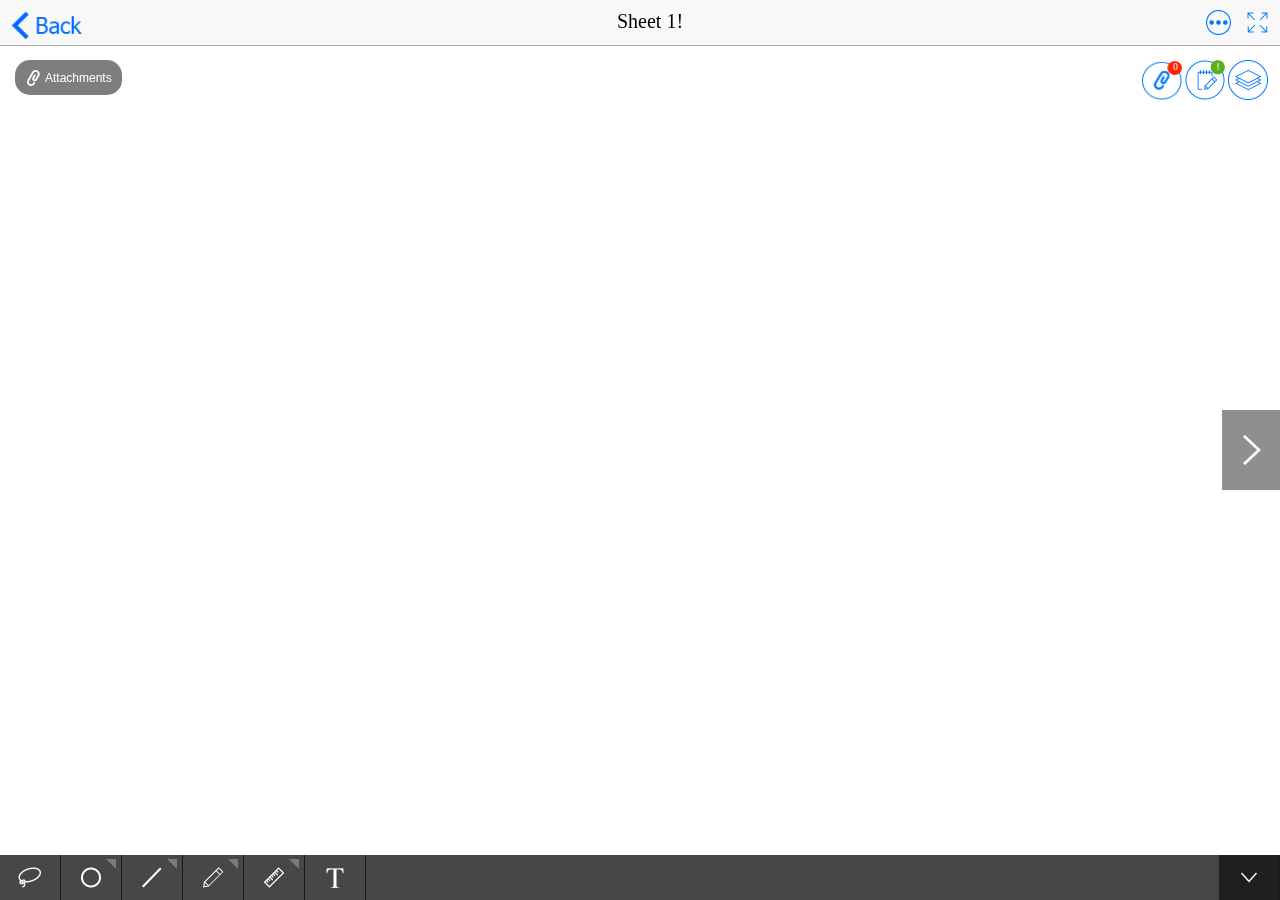
==== commit 0ebc6cd4: "merge with release branch" ====
--- a/index.html
+++ b/index.html
@@ -10,7 +10,7 @@
     <link rel="stylesheet" type="text/css" href="style.css">
     <title>Tile Display</title>
 </head>
-<body bgcolor="#DDDDDD" ng-controller="testController">
+<body bgcolor="#DDDDDD" ng-controller="testController" id="testController">
     <bv-sheet data-sheet="sheet"
               data-user-id="userId"
               data-email="email"
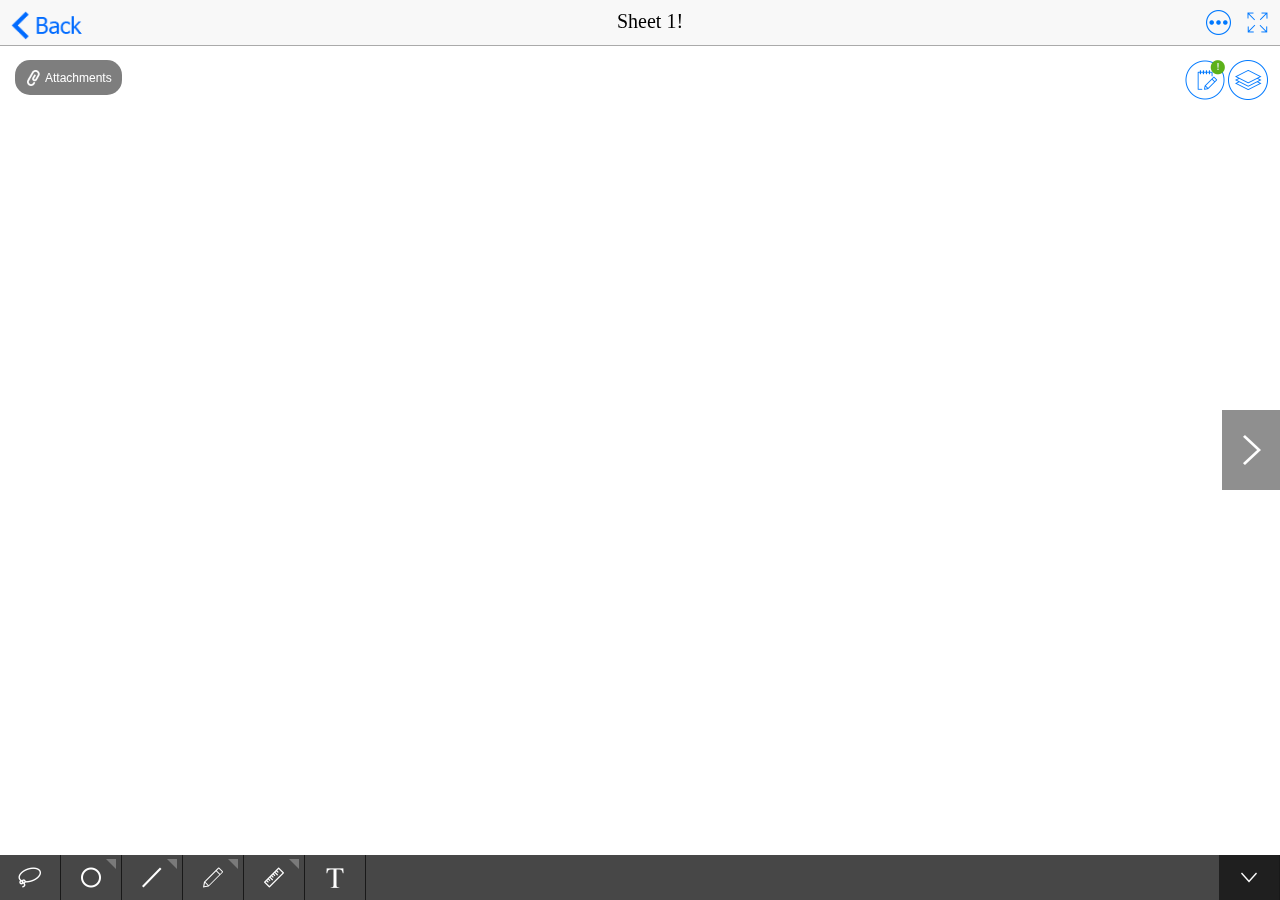
==== commit 81de4469: "BWA-2014 Added test data for projects list and sheets list." ====
--- a/index.html
+++ b/index.html
@@ -30,6 +30,7 @@
               data-can-edit-notes="canEditNotes"
               data-full-name="fullName"
               data-favorites="favorites"
+              data-projects="projects"
             >
     </bv-sheet>
 
--- a/style.css
+++ b/style.css
@@ -1408,3 +1408,117 @@
     vertical-align: middle;
     width: 9px;
 }
+
+#block-links {
+    margin: -20px 0 0 0;
+}
+
+#block-links li {
+    background: url("[data-uri]") no-repeat 20px 20px/ 30px;
+    border-bottom: 1px solid #C8CEDC;
+    clear: both;
+    display: block;
+    padding: 20px;
+    overflow: hidden;
+}
+
+#block-links li .link-name {
+    box-sizing: border-box;
+    padding-left: 50px;
+    float: left;
+    width: 85%;
+}
+
+#block-links li .link-name a {
+    color: #000000;
+    text-decoration: none;
+}
+
+#block-links li .link-name-label {
+    font-size: 20px;
+    margin-bottom: 6px;
+}
+
+#block-links li .link-actions {
+    float: left;
+    display: none;
+    width: 15%;
+    margin-top: -5px;
+}
+
+#block-links.show-actions li .link-actions {
+    display: block!important;
+}
+
+#block-links li .edit-link {
+    background: url("[data-uri]") no-repeat 0 0 / 100%;
+    display: block;
+    height: 28px;
+    width: 28px;
+}
+
+#block-links li .remove-link {
+    background: url("[data-uri]") no-repeat 0 0 / 100%;
+    display: block;
+    height: 28px;
+    width: 28px;
+    margin-bottom: 2px;
+}
+
+.confirm-popup {
+    background: #fff;
+    border-radius: 5px;
+    position: fixed;
+    left: 50%;
+    top: 50%;
+    height: 150px;
+    overflow: hidden;
+    width: 350px;
+    margin-top: -75px;
+    margin-left: -175px;
+    z-index: 10000;
+}
+
+.confirm-popup h1 {
+    font-weight: bold;
+    padding-top: 22px;
+    text-align: center;
+}
+
+.confirm-popup .confirm-popup-content {
+    font-size: 16px;
+    padding: 0 20px;
+    margin-top: 8px;
+    text-align: center;
+    width: 100%;
+}
+
+.confirm-popup .confirm-popup-actions {
+    border-top: 1px solid #cccccc;
+    position: absolute;
+    left: 0;
+    bottom: 0;
+    height: 46px;
+    width: 100%;
+}
+
+.confirm-popup .confirm-popup-actions li {
+    box-sizing: border-box;
+    color: #5d5d5d;
+    cursor: pointer;
+    font-weight: bold;
+    float: left;
+    height: 100%;
+    text-align: center;
+    line-height: 46px;
+    width: 50%;
+}
+
+.confirm-popup .confirm-popup-actions li:first-child {
+    border-right: 1px solid #ccc;
+    color: #1294f3;
+}
+
+.confirm-dialog-remove-link {
+    left: calc(50% - 200px);
+}
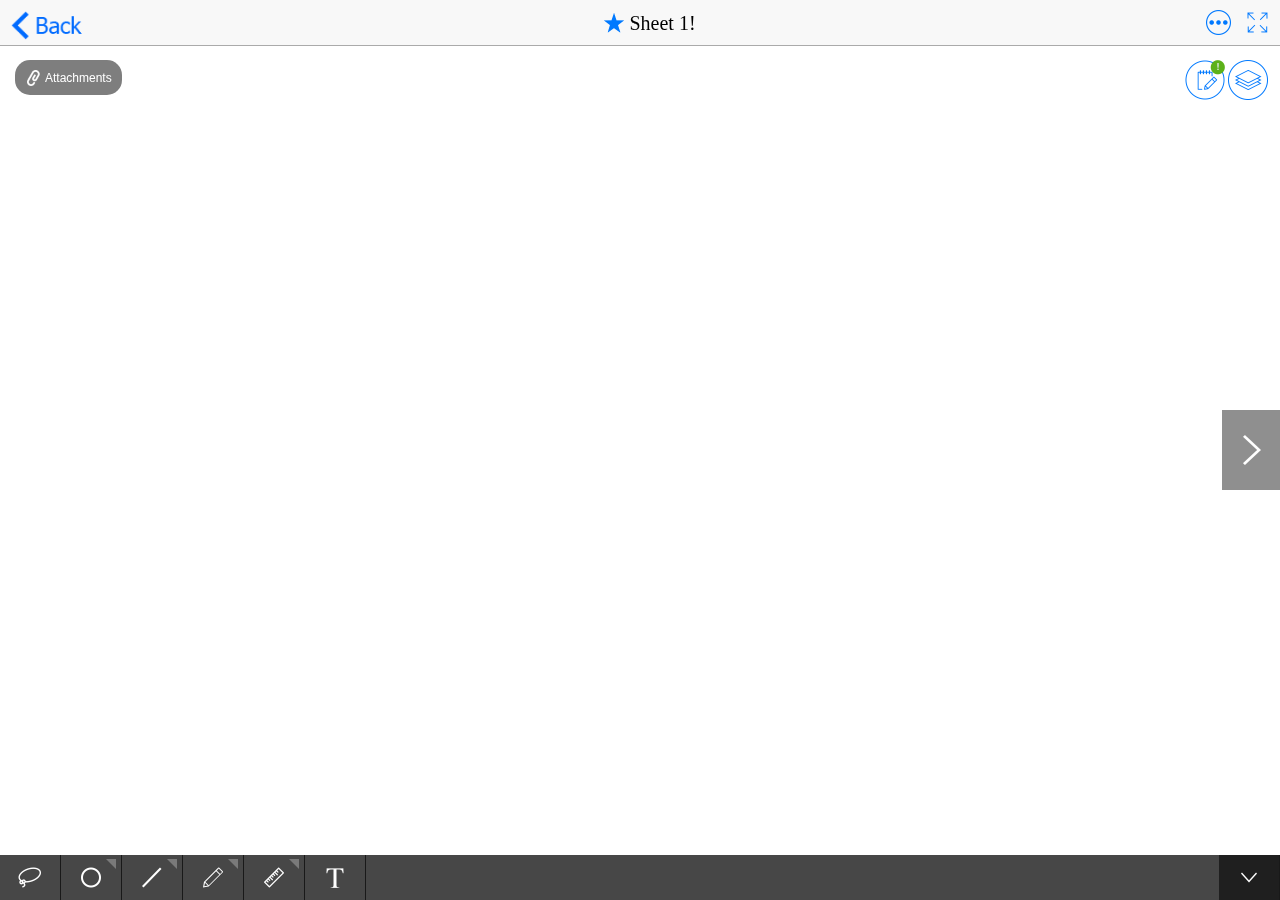
==== commit 23d29a18: "BWA-2069 - User History - Web Editor" ====
--- a/index.html
+++ b/index.html
@@ -31,6 +31,7 @@
               data-full-name="fullName"
               data-favorites="favorites"
               data-projects="projects"
+              data-user-history="userHistory"
             >
     </bv-sheet>
 
--- a/style.css
+++ b/style.css
@@ -36,7 +36,7 @@
     z-index: 3;
 }
 
-header.bluvue-sheet-header span {
+header.bluvue-sheet-header .sheet-name {
     position: absolute;
     display: inline-block;
     font-size: 20px;
@@ -46,11 +46,32 @@
     left: 0;
     width: 100%;
 }
+
+.favorite-sheet {
+    background: url("[data-uri]") no-repeat 0 0 /100% 100%;
+    cursor: pointer;
+    display: inline-block;
+    height: 20px;
+    width: 20px;
+}
+
+.non-favorite-sheet {
+    background: url("[data-uri]") no-repeat 0 0 / 100% 100%;
+    cursor: pointer;
+    display: inline-block;
+    height: 20px;
+    width: 20px;
+}
+
+.sheet-name span {
+    vertical-align: middle;
+}
+
 header.bluvue-sheet-header nav {
     text-align: right;
     position: relative;
     right: 0;
-    /*float: right;*/
+    float: right;
 }
 header.bluvue-sheet-header nav button {
     margin: 0 10px 0 0;
@@ -856,7 +877,8 @@
 }
 
 .bluvue-attachments-panel-holder,
-.bluvue-viewer-panel-holder {
+.bluvue-viewer-panel-holder,
+.bluvue-confirm-popup-holder {
     display: none;
     position: absolute;
     top: 0;
@@ -867,6 +889,11 @@
     right: 0;
     background: rgba(64,64,64,0.5);
     z-index: 1000;
+}
+
+.bluvue-confirm-popup-holder {
+    margin-top: 0;
+    height: 100%;
 }
 
 .bluvue-viewer-panel-holder-active {
@@ -1522,3 +1549,85 @@
 .confirm-dialog-remove-link {
     left: calc(50% - 200px);
 }
+
+.confirm-dialog-attachments-hyperlinks {
+    height: 216px;
+    margin-top: -108px;
+}
+
+.confirm-dialog-attachments-hyperlinks .confirm-popup-actions {
+    border: none;
+    height: 138px;
+}
+
+.confirm-dialog-attachments-hyperlinks .confirm-popup-actions li {
+    border-top: 1px solid #CCC;
+    color: #1294F3!important;
+    font-weight: normal;
+    display: block;
+    height: 46px;
+    width: 100%;
+}
+
+.confirm-dialog-attachments-hyperlinks .confirm-popup-actions li:last-child {
+    font-weight: bold;
+}
+
+.confirm-dialog-attachments-hyperlinks .confirm-popup-content {
+    padding: 0;
+}
+
+.favorites-toggle {
+    border: 1px solid #197FE7;
+    border-radius: 5px;
+    overflow: hidden;
+    height: 30px;
+    line-height: 30px;
+    margin-left: 5%;
+    width: 90%;
+}
+
+.favorites-toggle li {
+    background: #FFFFFF;
+    color: #197FE7;
+    cursor: pointer;
+    float: left;
+    text-align: center;
+    width: 50%;
+}
+
+.favorites-toggle li.active {
+    background: #197FE7;
+    color: #FFFFFF;
+}
+
+#favorites-list {
+    border-top: 1px solid #C8CEDC;
+    margin-top: 20px;
+    margin-left: -21px;
+    height: calc(100% - 50px);
+    overflow-y: scroll;
+    overflow-x: hidden;
+    width: calc(100% + 42px);
+}
+
+#favorites-list li {
+    background: transparent url("[data-uri]") no-repeat scroll 22px 18px / 24px;
+    border-bottom: 1px solid #C8CEDC;
+    clear: both;
+    padding: 20px 0 20px 60px;
+}
+
+#favorites-list .remove-favorite {
+    display: none;
+    background: transparent url("[data-uri]") no-repeat scroll 0px 0px / 100% auto;
+    height: 28px;
+    width: 28px;
+    margin-right: 20px;
+    float: right;
+    margin-top: -3px;
+}
+
+#favorites-list.show-actions .remove-favorite {
+    display: block;
+}
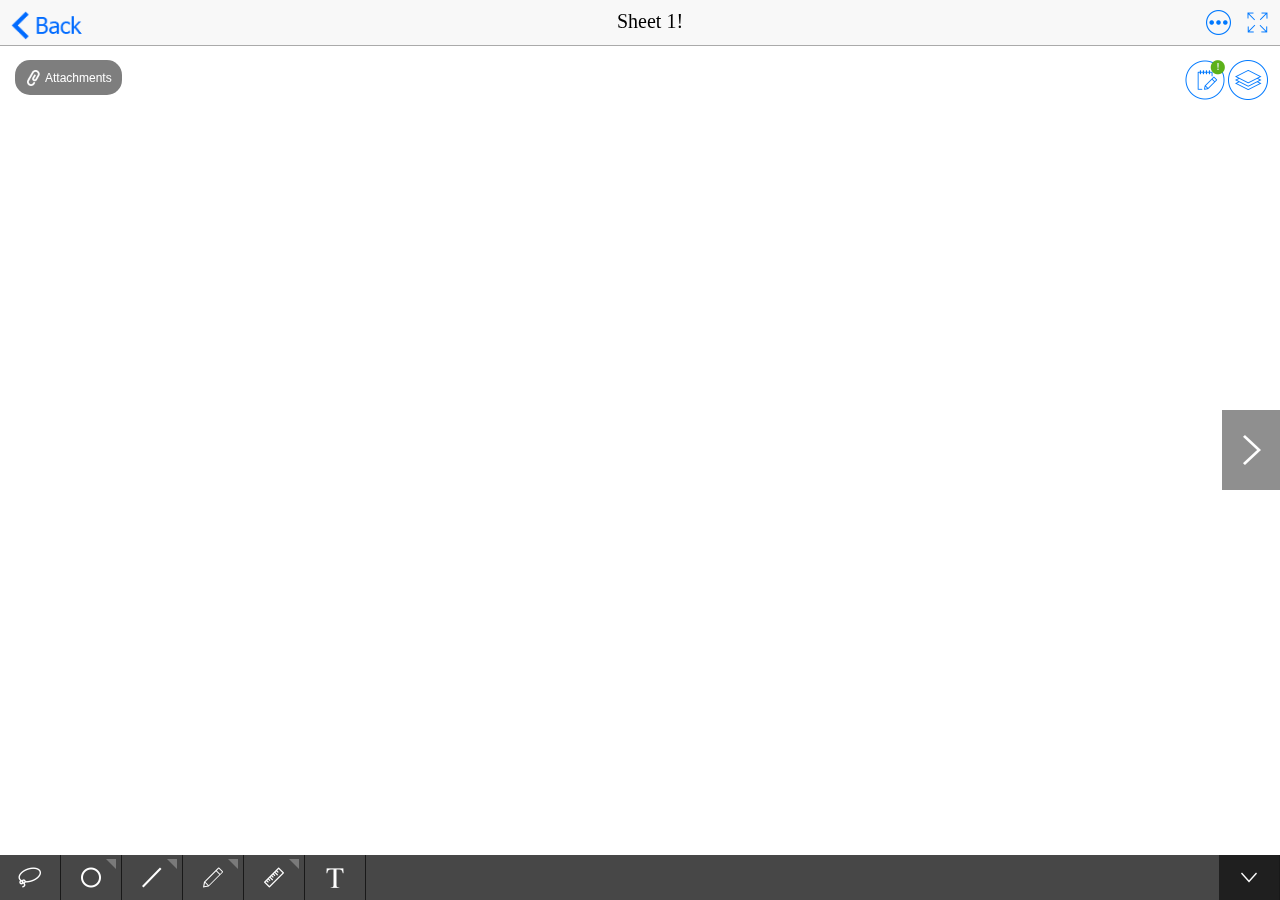
==== commit 80ea7ced: "BWA-2179 - Improved attachment navigation - Web Editor" ====
--- a/index.html
+++ b/index.html
@@ -29,9 +29,6 @@
               data-attachments-bucket-name="attachmentsBucketName"
               data-can-edit-notes="canEditNotes"
               data-full-name="fullName"
-              data-favorites="favorites"
-              data-projects="projects"
-              data-user-history="userHistory"
             >
     </bv-sheet>
 
@@ -50,7 +47,6 @@
     <script type="text/javascript" src="scripts/annotations/drawable.js"></script>
     <script type="text/javascript" src="scripts/annotations/math.js"></script>
     <script type="text/javascript" src="scripts/annotations/measurement.js"></script>
-    <script type="text/javascript" src="scripts/annotations/link.js"></script>
 
     <script type="text/javascript" src="scripts/controls/mouseControls.js"></script>
     <script type="text/javascript" src="scripts/controls/uiControls.js"></script>
@@ -58,9 +54,10 @@
     <script type="text/javascript" src="scripts/tileview/tile.js"></script>
     <script type="text/javascript" src="scripts/tileview/tileLoader.js"></script>
     <script type="text/javascript" src="scripts/tileview/tileView.js"></script>
-    
+
     <script type="text/javascript" src="scripts/main.js"></script>
     <script type="text/javascript" src="scripts/orderByObjectFilter.js"></script>
+    <script type="text/javascript" src="scripts/sglclick.directive.js"></script>
 
     <script type="text/javascript" src="scripts/test.js"></script>
 </body>
--- a/style.css
+++ b/style.css
@@ -36,7 +36,7 @@
     z-index: 3;
 }
 
-header.bluvue-sheet-header .sheet-name {
+header.bluvue-sheet-header span {
     position: absolute;
     display: inline-block;
     font-size: 20px;
@@ -46,32 +46,11 @@
     left: 0;
     width: 100%;
 }
-
-.favorite-sheet {
-    background: url("[data-uri]") no-repeat 0 0 /100% 100%;
-    cursor: pointer;
-    display: inline-block;
-    height: 20px;
-    width: 20px;
-}
-
-.non-favorite-sheet {
-    background: url("[data-uri]") no-repeat 0 0 / 100% 100%;
-    cursor: pointer;
-    display: inline-block;
-    height: 20px;
-    width: 20px;
-}
-
-.sheet-name span {
-    vertical-align: middle;
-}
-
 header.bluvue-sheet-header nav {
     text-align: right;
     position: relative;
     right: 0;
-    float: right;
+    /*float: right;*/
 }
 header.bluvue-sheet-header nav button {
     margin: 0 10px 0 0;
@@ -240,7 +219,6 @@
 .bv-options-attachments-2digits {background-position: 4px 16px; padding: 13px 10px 13px 18px; width: 19px; height: 20px;}
 .bv-options-attachments-zero {background-position: 13px 13px; background-size: 21px; padding: 15px 19px; width: 10px;}
 .bv-options-attachments.another-status {background-color: #e21210; background-image: url('[data-uri]') /*images/update/icon-paperclip-white.png*/; color: #fff; }
-.bv-options-link { background-image: url([data-uri]); border: 2px solid #157efb; border-radius: 50px; box-sizing: border-box; background-size: 62%; }
 
 .bv-toolbar {}
 .bv-toolbar-image {	background-repeat: no-repeat; background-position: center center;border-right: solid 1px #000;cursor: pointer;float: left; width: 60px; height: 45px;background-size: 60px 45px;}
@@ -466,7 +444,7 @@
     font-size: 14px;
     color: #4397fb;
     vertical-align: middle;
-    width: 20%;
+    width: 15%;
 }
 .button-with-border {
     border: 2px solid #157dfa;
@@ -508,7 +486,7 @@
 
 .dialog-title > div+span {
     display: inline-block;
-    width: 60%;
+    width: 70%;
 }
 
 .dialog-message {
@@ -877,8 +855,7 @@
 }
 
 .bluvue-attachments-panel-holder,
-.bluvue-viewer-panel-holder,
-.bluvue-confirm-popup-holder {
+.bluvue-viewer-panel-holder {
     display: none;
     position: absolute;
     top: 0;
@@ -889,11 +866,6 @@
     right: 0;
     background: rgba(64,64,64,0.5);
     z-index: 1000;
-}
-
-.bluvue-confirm-popup-holder {
-    margin-top: 0;
-    height: 100%;
 }
 
 .bluvue-viewer-panel-holder-active {
@@ -1070,6 +1042,7 @@
 .attachment-file-name {
     font-size: 18px;
     float: left;
+    width: 250px;
 }
 
 .attachment-file-name span {
@@ -1077,7 +1050,7 @@
     overflow: hidden;
     text-overflow: ellipsis;
     white-space: nowrap;
-    max-width: 215px;
+    max-width: 210px;
     vertical-align: bottom;
 }
 
@@ -1114,6 +1087,26 @@
     width: 22px;
 }
 
+.attachment-nav {
+    background: url('[data-uri]') no-repeat center center/22px 22px;
+    cursor: pointer;
+    float: right;
+    height: 30px;
+    width: 30px;
+}
+
+.attachment-nav-fixed {
+    background-color: #000;
+    position: fixed;
+    top: 92px;
+    left: 40px;
+    z-index: 1000;
+}
+
+.attachment-nav.active {
+    background-color: #000;
+}
+
 .attachment-file-info-block {
     overflow: hidden;
 }
@@ -1205,7 +1198,6 @@
     display: inline-block;
     margin-top: 10px;
     height: 40px;
-    vertical-align: top;
     width: 40px;
 }
 
@@ -1222,19 +1214,6 @@
 #revisions-floating-indicator {
     background: url('[data-uri]') /*images/update/icon-revisions.png*/ no-repeat;
     background-size: 100% 100%;
-}
-
-#link-floating-indicator {
-    background: url("[data-uri]") no-repeat scroll 0% 0% / 100% 100% transparent;
-    position: relative;
-}
-
-#link-floating-indicator span {
-    color: #fff;
-    font-size: 10px;
-    position: absolute;
-    top: 1px;
-    right: 4px;
 }
 
 .notes-body {
@@ -1335,299 +1314,29 @@
     transition: 0;
 }
 
-#form-link-append {
-    margin: -20px 0 0 0;
-}
-
-#form-link-append .row {
-    border-bottom: 1px solid #C8CEDC;
-    padding: 20px 15px;
-}
-
-#form-link-append label span {
-    margin-right: 20px;
-}
-
-#form-link-append input[type=text] {
-    border: none;
-}
-
-#form-link-append .link-sheet-block {
-    background-image: url('[data-uri]');
-    background-repeat: no-repeat;
-    background-position: right center;
-    color: #C8CEDC;
-    cursor: pointer;
-    margin-top: 20px;
-}
-
-#form-link-append .source-params label {
-    cursor: pointer;
-    margin: 0 10px;
-}
-
-#form-link-append .source-params {
-    float: right;
-}
-
-#form-link-append .link-url-block {
-    margin-top: 20px;
-}
-
-#form-link-append .link-url-block input {
-    width: 100%;
-}
-
-#block-projects {
-    margin: -20px 0 0 0;
-}
-
-#block-projects .row {
-    border-bottom: 1px solid #C8CEDC;
-    padding: 20px 15px;
-}
-
-#block-projects li {
-    background-image: url('[data-uri]');
-    background-repeat: no-repeat;
-    background-position: right center;
-    cursor: pointer;
-    padding: 20px 10px;
-    border-bottom: 1px solid #C8CEDC;
-}
-
-#block-projects li:hover {
-    background-color: rgba(238, 238, 238, 0.7);
-}
-
-#block-projects .label {
-    text-align: center;
-    font-weight: bold;
-}
-
-.label-sheet {
-    background-image: url('[data-uri]');
-    background-repeat: no-repeat;
-    background-position: 10px center;
-    font-weight: normal;
-    text-align: center;
-}
-
-.block-sheet li {
-    background-image: none!important;
-}
-
-.block-sheet .label-sheet {
-    cursor: pointer;
-}
-
-#block-projects .selected {
-    background-image: url([data-uri]) !important;
-    background-size: 26px;
-    background-position: 96% center;
-}
-
-.back-btn {
-    background: url("[data-uri]") no-repeat 0 0 / 100% 100%;
-    display: inline-block;
-    height: 20px;
-    margin-right: 5px;
-    vertical-align: middle;
-    width: 9px;
-}
-
-#block-links {
-    margin: -20px 0 0 0;
-}
-
-#block-links li {
-    background: url("[data-uri]") no-repeat 20px 20px/ 30px;
-    border-bottom: 1px solid #C8CEDC;
-    clear: both;
-    display: block;
-    padding: 20px;
-    overflow: hidden;
-}
-
-#block-links li .link-name {
-    box-sizing: border-box;
-    padding-left: 50px;
-    float: left;
-    width: 85%;
-}
-
-#block-links li .link-name a {
-    color: #000000;
-    text-decoration: none;
-}
-
-#block-links li .link-name-label {
-    font-size: 20px;
-    margin-bottom: 6px;
-}
-
-#block-links li .link-actions {
-    float: left;
-    display: none;
-    width: 15%;
-    margin-top: -5px;
-}
-
-#block-links.show-actions li .link-actions {
-    display: block!important;
-}
-
-#block-links li .edit-link {
-    background: url("[data-uri]") no-repeat 0 0 / 100%;
-    display: block;
-    height: 28px;
-    width: 28px;
-}
-
-#block-links li .remove-link {
-    background: url("[data-uri]") no-repeat 0 0 / 100%;
-    display: block;
-    height: 28px;
-    width: 28px;
-    margin-bottom: 2px;
-}
-
-.confirm-popup {
-    background: #fff;
-    border-radius: 5px;
+.icon-info {
+    background: url("[data-uri]") no-repeat;
+    height: 32px;
+    width: 32px;
+}
+
+.show-attachment-metadata {
+    cursor: pointer;
     position: fixed;
+    bottom: 20px;
+    left: 40px;
+    z-index: 1000;
+}
+
+.bluvue-viewer-panel-metadata {
+    border: 1px solid #ddd;
+    border-radius: 4px;
+    padding: 10px;
+    position: fixed;
+    bottom: 10px;
     left: 50%;
-    top: 50%;
-    height: 150px;
-    overflow: hidden;
-    width: 350px;
-    margin-top: -75px;
-    margin-left: -175px;
-    z-index: 10000;
-}
-
-.confirm-popup h1 {
-    font-weight: bold;
-    padding-top: 22px;
-    text-align: center;
-}
-
-.confirm-popup .confirm-popup-content {
-    font-size: 16px;
-    padding: 0 20px;
-    margin-top: 8px;
-    text-align: center;
-    width: 100%;
-}
-
-.confirm-popup .confirm-popup-actions {
-    border-top: 1px solid #cccccc;
-    position: absolute;
-    left: 0;
-    bottom: 0;
-    height: 46px;
-    width: 100%;
-}
-
-.confirm-popup .confirm-popup-actions li {
-    box-sizing: border-box;
-    color: #5d5d5d;
-    cursor: pointer;
-    font-weight: bold;
-    float: left;
-    height: 100%;
-    text-align: center;
-    line-height: 46px;
-    width: 50%;
-}
-
-.confirm-popup .confirm-popup-actions li:first-child {
-    border-right: 1px solid #ccc;
-    color: #1294f3;
-}
-
-.confirm-dialog-remove-link {
-    left: calc(50% - 200px);
-}
-
-.confirm-dialog-attachments-hyperlinks {
-    height: 216px;
-    margin-top: -108px;
-}
-
-.confirm-dialog-attachments-hyperlinks .confirm-popup-actions {
-    border: none;
-    height: 138px;
-}
-
-.confirm-dialog-attachments-hyperlinks .confirm-popup-actions li {
-    border-top: 1px solid #CCC;
-    color: #1294F3!important;
-    font-weight: normal;
-    display: block;
-    height: 46px;
-    width: 100%;
-}
-
-.confirm-dialog-attachments-hyperlinks .confirm-popup-actions li:last-child {
-    font-weight: bold;
-}
-
-.confirm-dialog-attachments-hyperlinks .confirm-popup-content {
-    padding: 0;
-}
-
-.favorites-toggle {
-    border: 1px solid #197FE7;
-    border-radius: 5px;
-    overflow: hidden;
-    height: 30px;
-    line-height: 30px;
-    margin-left: 5%;
-    width: 90%;
-}
-
-.favorites-toggle li {
-    background: #FFFFFF;
-    color: #197FE7;
-    cursor: pointer;
-    float: left;
-    text-align: center;
-    width: 50%;
-}
-
-.favorites-toggle li.active {
-    background: #197FE7;
-    color: #FFFFFF;
-}
-
-#favorites-list {
-    border-top: 1px solid #C8CEDC;
-    margin-top: 20px;
-    margin-left: -21px;
-    height: calc(100% - 50px);
-    overflow-y: scroll;
-    overflow-x: hidden;
-    width: calc(100% + 42px);
-}
-
-#favorites-list li {
-    background: transparent url("[data-uri]") no-repeat scroll 22px 18px / 24px;
-    border-bottom: 1px solid #C8CEDC;
-    clear: both;
-    padding: 20px 0 20px 60px;
-}
-
-#favorites-list .remove-favorite {
-    display: none;
-    background: transparent url("[data-uri]") no-repeat scroll 0px 0px / 100% auto;
-    height: 28px;
-    width: 28px;
-    margin-right: 20px;
-    float: right;
-    margin-top: -3px;
-}
-
-#favorites-list.show-actions .remove-favorite {
-    display: block;
-}
+    height: 100px;
+    margin-left: -200px;
+    width: 400px;
+    z-index: 1001;
+}
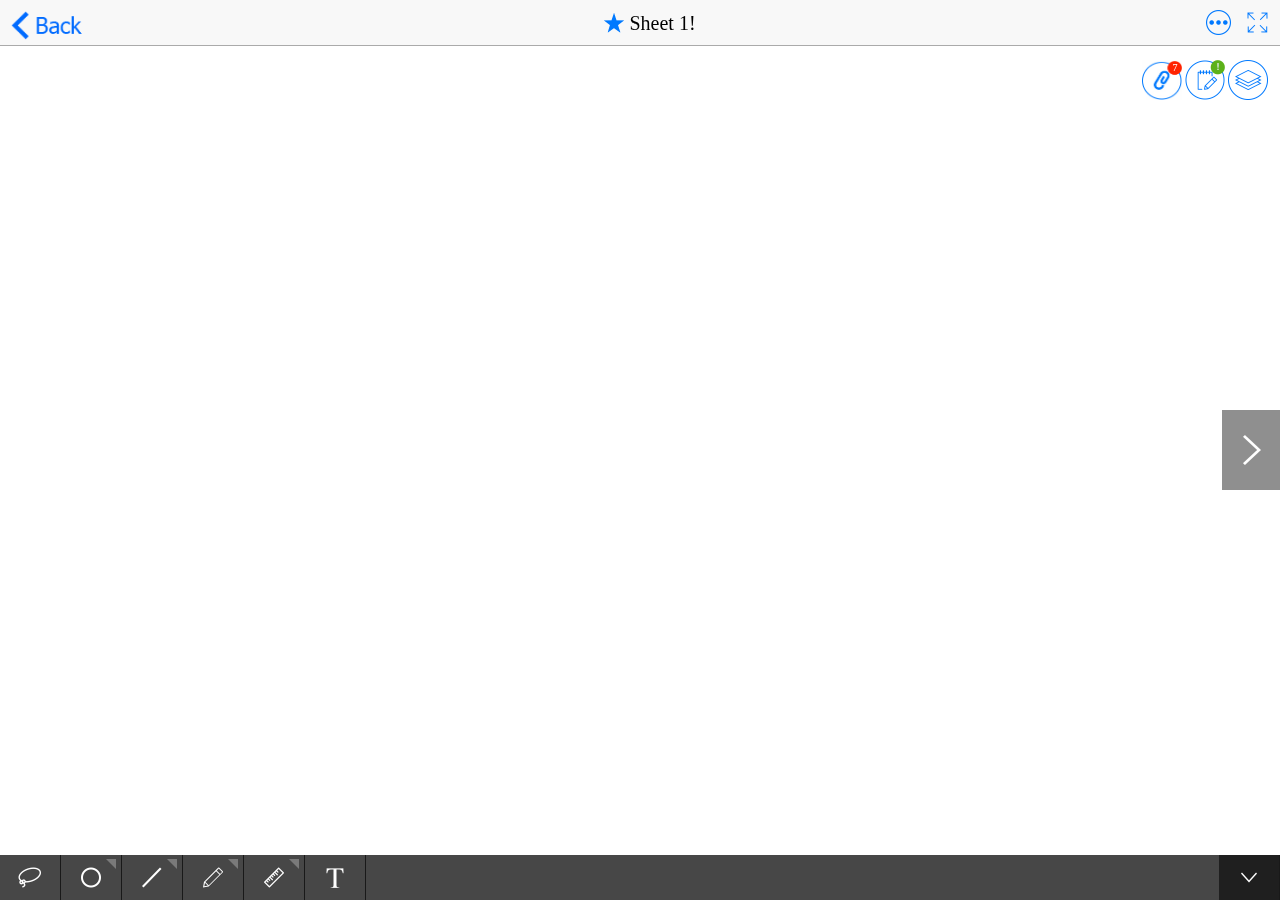
==== commit c64edd09: "Merge branch 'BWA-1913_Hyperlink_Indicator'" ====
--- a/index.html
+++ b/index.html
@@ -29,6 +29,9 @@
               data-attachments-bucket-name="attachmentsBucketName"
               data-can-edit-notes="canEditNotes"
               data-full-name="fullName"
+              data-favorites="favorites"
+              data-projects="projects"
+              data-user-history="userHistory"
             >
     </bv-sheet>
 
@@ -47,6 +50,7 @@
     <script type="text/javascript" src="scripts/annotations/drawable.js"></script>
     <script type="text/javascript" src="scripts/annotations/math.js"></script>
     <script type="text/javascript" src="scripts/annotations/measurement.js"></script>
+    <script type="text/javascript" src="scripts/annotations/link.js"></script>
 
     <script type="text/javascript" src="scripts/controls/mouseControls.js"></script>
     <script type="text/javascript" src="scripts/controls/uiControls.js"></script>
@@ -54,10 +58,9 @@
     <script type="text/javascript" src="scripts/tileview/tile.js"></script>
     <script type="text/javascript" src="scripts/tileview/tileLoader.js"></script>
     <script type="text/javascript" src="scripts/tileview/tileView.js"></script>
-
+    
     <script type="text/javascript" src="scripts/main.js"></script>
     <script type="text/javascript" src="scripts/orderByObjectFilter.js"></script>
-    <script type="text/javascript" src="scripts/sglclick.directive.js"></script>
 
     <script type="text/javascript" src="scripts/test.js"></script>
 </body>
--- a/style.css
+++ b/style.css
@@ -36,7 +36,7 @@
     z-index: 3;
 }
 
-header.bluvue-sheet-header span {
+header.bluvue-sheet-header .sheet-name {
     position: absolute;
     display: inline-block;
     font-size: 20px;
@@ -46,11 +46,32 @@
     left: 0;
     width: 100%;
 }
+
+.favorite-sheet {
+    background: url("[data-uri]") no-repeat 0 0 /100% 100%;
+    cursor: pointer;
+    display: inline-block;
+    height: 20px;
+    width: 20px;
+}
+
+.non-favorite-sheet {
+    background: url("[data-uri]") no-repeat 0 0 / 100% 100%;
+    cursor: pointer;
+    display: inline-block;
+    height: 20px;
+    width: 20px;
+}
+
+.sheet-name span {
+    vertical-align: middle;
+}
+
 header.bluvue-sheet-header nav {
     text-align: right;
     position: relative;
     right: 0;
-    /*float: right;*/
+    float: right;
 }
 header.bluvue-sheet-header nav button {
     margin: 0 10px 0 0;
@@ -219,6 +240,7 @@
 .bv-options-attachments-2digits {background-position: 4px 16px; padding: 13px 10px 13px 18px; width: 19px; height: 20px;}
 .bv-options-attachments-zero {background-position: 13px 13px; background-size: 21px; padding: 15px 19px; width: 10px;}
 .bv-options-attachments.another-status {background-color: #e21210; background-image: url('[data-uri]') /*images/update/icon-paperclip-white.png*/; color: #fff; }
+.bv-options-link { background-image: url([data-uri]); border: 2px solid #157efb; border-radius: 50px; box-sizing: border-box; background-size: 62%; }
 
 .bv-toolbar {}
 .bv-toolbar-image {	background-repeat: no-repeat; background-position: center center;border-right: solid 1px #000;cursor: pointer;float: left; width: 60px; height: 45px;background-size: 60px 45px;}
@@ -444,7 +466,7 @@
     font-size: 14px;
     color: #4397fb;
     vertical-align: middle;
-    width: 15%;
+    width: 20%;
 }
 .button-with-border {
     border: 2px solid #157dfa;
@@ -486,7 +508,7 @@
 
 .dialog-title > div+span {
     display: inline-block;
-    width: 70%;
+    width: 60%;
 }
 
 .dialog-message {
@@ -847,6 +869,7 @@
     border-radius: 15px;
     color: #fff;
     cursor: pointer;
+    display: none!important;
     font-size: 12px;
     padding: 11px 10px 10px 30px;
     position: fixed;
@@ -855,7 +878,8 @@
 }
 
 .bluvue-attachments-panel-holder,
-.bluvue-viewer-panel-holder {
+.bluvue-viewer-panel-holder,
+.bluvue-confirm-popup-holder {
     display: none;
     position: absolute;
     top: 0;
@@ -866,6 +890,11 @@
     right: 0;
     background: rgba(64,64,64,0.5);
     z-index: 1000;
+}
+
+.bluvue-confirm-popup-holder {
+    margin-top: 0;
+    height: 100%;
 }
 
 .bluvue-viewer-panel-holder-active {
@@ -1042,7 +1071,6 @@
 .attachment-file-name {
     font-size: 18px;
     float: left;
-    width: 250px;
 }
 
 .attachment-file-name span {
@@ -1050,7 +1078,7 @@
     overflow: hidden;
     text-overflow: ellipsis;
     white-space: nowrap;
-    max-width: 210px;
+    max-width: 215px;
     vertical-align: bottom;
 }
 
@@ -1085,26 +1113,6 @@
     float: right;
     height: 22px;
     width: 22px;
-}
-
-.attachment-nav {
-    background: url('[data-uri]') no-repeat center center/22px 22px;
-    cursor: pointer;
-    float: right;
-    height: 30px;
-    width: 30px;
-}
-
-.attachment-nav-fixed {
-    background-color: #000;
-    position: fixed;
-    top: 92px;
-    left: 40px;
-    z-index: 1000;
-}
-
-.attachment-nav.active {
-    background-color: #000;
 }
 
 .attachment-file-info-block {
@@ -1198,7 +1206,23 @@
     display: inline-block;
     margin-top: 10px;
     height: 40px;
+    vertical-align: top;
     width: 40px;
+}
+
+#attachment-floating-indicator {
+    background: url('[data-uri]')  no-repeat;
+    background-size: 100% 100%;
+    position: relative;
+}
+
+#attachment-floating-indicator span {
+    color: #fff;
+    position: absolute;
+    top: 2px;
+    font-size: 10px;
+    left: 27px;
+    width: 12px;
 }
 
 #notes-floating-indicator {
@@ -1214,6 +1238,19 @@
 #revisions-floating-indicator {
     background: url('[data-uri]') /*images/update/icon-revisions.png*/ no-repeat;
     background-size: 100% 100%;
+}
+
+#link-floating-indicator {
+    background: url("[data-uri]") no-repeat scroll 0% 0% / 100% 100% transparent;
+    position: relative;
+}
+
+#link-floating-indicator span {
+    color: #fff;
+    font-size: 10px;
+    position: absolute;
+    top: 1px;
+    right: 4px;
 }
 
 .notes-body {
@@ -1314,29 +1351,356 @@
     transition: 0;
 }
 
-.icon-info {
-    background: url("[data-uri]") no-repeat;
-    height: 32px;
-    width: 32px;
-}
-
-.show-attachment-metadata {
-    cursor: pointer;
+#form-link-append {
+    margin: -20px 0 0 0;
+}
+
+#form-link-append .row {
+    border-bottom: 1px solid #C8CEDC;
+    padding: 20px 15px;
+}
+
+#form-link-append label span {
+    margin-right: 20px;
+}
+
+#form-link-append input[type=text] {
+    border: none;
+}
+
+#form-link-append .link-sheet-block {
+    background-image: url('[data-uri]');
+    background-repeat: no-repeat;
+    background-position: right center;
+    color: #C8CEDC;
+    cursor: pointer;
+    margin-top: 20px;
+}
+
+#form-link-append .source-params label {
+    cursor: pointer;
+    margin: 0 10px;
+}
+
+#form-link-append .source-params {
+    float: right;
+}
+
+#form-link-append .link-url-block {
+    margin-top: 20px;
+}
+
+#form-link-append .link-url-block input {
+    width: 100%;
+}
+
+#block-projects {
+    margin: -20px 0 0 0;
+}
+
+#block-projects .row {
+    border-bottom: 1px solid #C8CEDC;
+    padding: 20px 15px;
+}
+
+#block-projects li {
+    background-image: url('[data-uri]');
+    background-repeat: no-repeat;
+    background-position: right center;
+    cursor: pointer;
+    padding: 20px 10px;
+    border-bottom: 1px solid #C8CEDC;
+}
+
+#block-projects li:hover {
+    background-color: rgba(238, 238, 238, 0.7);
+}
+
+#block-projects .label {
+    text-align: center;
+    font-weight: bold;
+}
+
+.label-sheet {
+    background-image: url('[data-uri]');
+    background-repeat: no-repeat;
+    background-position: 10px center;
+    font-weight: normal;
+    text-align: center;
+}
+
+.block-sheet li {
+    background-image: none!important;
+}
+
+.block-sheet .label-sheet {
+    cursor: pointer;
+}
+
+#block-projects .selected {
+    background-image: url([data-uri]) !important;
+    background-size: 26px;
+    background-position: 96% center;
+}
+
+.back-btn {
+    background: url("[data-uri]") no-repeat 0 0 / 100% 100%;
+    display: inline-block;
+    height: 20px;
+    margin-right: 5px;
+    vertical-align: middle;
+    width: 9px;
+}
+
+#block-links {
+    margin: -20px 0 0 0;
+}
+
+#block-links li {
+    background: url("[data-uri]") no-repeat 20px 20px/ 30px;
+    border-bottom: 1px solid #C8CEDC;
+    clear: both;
+    display: block;
+    padding: 20px;
+    overflow: hidden;
+}
+
+#block-links li .link-name {
+    box-sizing: border-box;
+    padding-left: 50px;
+    float: left;
+    width: 85%;
+}
+
+#block-links li .link-name a {
+    color: #000000;
+    text-decoration: none;
+}
+
+#block-links li .link-name-label {
+    font-size: 20px;
+    margin-bottom: 6px;
+}
+
+#block-links li .link-actions {
+    float: left;
+    display: none;
+    width: 15%;
+    margin-top: -5px;
+}
+
+#block-links.show-actions li .link-actions {
+    display: block!important;
+}
+
+#block-links li .edit-link {
+    background: url("[data-uri]") no-repeat 0 0 / 100%;
+    display: block;
+    height: 28px;
+    width: 28px;
+}
+
+#block-links li .remove-link {
+    background: url("[data-uri]") no-repeat 0 0 / 100%;
+    display: block;
+    height: 28px;
+    width: 28px;
+    margin-bottom: 2px;
+}
+
+.confirm-popup {
+    background: #fff;
+    border-radius: 5px;
     position: fixed;
-    bottom: 20px;
-    left: 40px;
-    z-index: 1000;
-}
-
-.bluvue-viewer-panel-metadata {
-    border: 1px solid #ddd;
-    border-radius: 4px;
-    padding: 10px;
-    position: fixed;
-    bottom: 10px;
     left: 50%;
-    height: 100px;
-    margin-left: -200px;
-    width: 400px;
-    z-index: 1001;
-}
+    top: 50%;
+    height: 150px;
+    overflow: hidden;
+    width: 350px;
+    margin-top: -75px;
+    margin-left: -175px;
+    z-index: 10000;
+}
+
+.confirm-popup h1 {
+    font-weight: bold;
+    padding-top: 22px;
+    text-align: center;
+}
+
+.confirm-popup .confirm-popup-content {
+    font-size: 16px;
+    padding: 0 20px;
+    margin-top: 8px;
+    text-align: center;
+    width: 88%;
+}
+
+.confirm-popup .confirm-popup-actions {
+    border-top: 1px solid #cccccc;
+    position: absolute;
+    left: 0;
+    bottom: 0;
+    height: 46px;
+    width: 100%;
+}
+
+.confirm-popup .confirm-popup-actions li {
+    box-sizing: border-box;
+    color: #5d5d5d;
+    cursor: pointer;
+    font-weight: bold;
+    float: left;
+    height: 100%;
+    text-align: center;
+    line-height: 46px;
+    width: 50%;
+}
+
+.confirm-popup .confirm-popup-actions li:first-child {
+    border-right: 1px solid #ccc;
+    color: #1294f3;
+}
+
+.confirm-dialog-remove-link {
+    left: calc(50% - 200px);
+}
+
+.confirm-dialog-attachments-hyperlinks {
+    height: 216px;
+    margin-top: -108px;
+}
+
+.confirm-dialog-attachments-hyperlinks .confirm-popup-actions {
+    border: none;
+    height: 138px;
+}
+
+.confirm-dialog-attachments-hyperlinks .confirm-popup-actions li {
+    border-top: 1px solid #CCC;
+    color: #1294F3!important;
+    font-weight: normal;
+    display: block;
+    height: 46px;
+    width: 100%;
+}
+
+.confirm-dialog-attachments-hyperlinks .confirm-popup-actions li:last-child {
+    font-weight: bold;
+}
+
+.confirm-dialog-attachments-hyperlinks .confirm-popup-content {
+    padding: 0;
+    margin: 0 auto;
+}
+
+.favorites-toggle {
+    border: 1px solid #197FE7;
+    border-radius: 5px;
+    overflow: hidden;
+    height: 30px;
+    line-height: 30px;
+    margin-left: 5%;
+    width: 90%;
+}
+
+.favorites-toggle li {
+    background: #FFFFFF;
+    color: #197FE7;
+    cursor: pointer;
+    float: left;
+    text-align: center;
+    width: 50%;
+}
+
+.favorites-toggle li.active {
+    background: #197FE7;
+    color: #FFFFFF;
+}
+
+#favorites-list {
+    border-top: 1px solid #C8CEDC;
+    margin-top: 20px;
+    margin-left: -21px;
+    height: calc(100% - 50px);
+    overflow-y: scroll;
+    overflow-x: hidden;
+    width: calc(100% + 42px);
+}
+
+#favorites-list li {
+    background: transparent url("[data-uri]") no-repeat scroll 22px 18px / 24px;
+    border-bottom: 1px solid #C8CEDC;
+    clear: both;
+    padding: 20px 0 20px 60px;
+}
+
+#favorites-list .remove-favorite {
+    display: none;
+    background: transparent url("[data-uri]") no-repeat scroll 0px 0px / 100% auto;
+    height: 28px;
+    width: 28px;
+    margin-right: 20px;
+    float: right;
+    margin-top: -3px;
+}
+
+#favorites-list.show-actions .remove-favorite {
+    display: block;
+}
+
+.history-item-type-link {
+    background: url("[data-uri]") no-repeat;
+    background-position: 15px 24px!important;
+    padding-top: 6px!important;
+}
+
+.history-item-type-link a {
+    margin-top: 20px;
+}
+
+.history-item-type-sheet {
+    background: url("[data-uri]") no-repeat;
+}
+
+.history-item-type-fav-local {
+    background: url("[data-uri]") no-repeat;
+}
+
+.history-item-type-fav-global {
+    background: url("[data-uri]") no-repeat;
+}
+
+#history-list {
+
+}
+
+#history-list li {
+    border-bottom: 1px solid #C8CEDC;
+    clear: both;
+    display: block;
+    padding: 14px 0;
+    overflow: hidden;
+    background-position: 16px 20px;
+    background-size: 30px;
+    min-height: 50px;
+}
+
+#history-list a {
+    color: #000;
+    text-decoration: none;
+    display: block;
+    padding-left: 70px;
+}
+
+#history-list .history-item-sheet {
+    font-size: 18px;
+}
+
+.history-content {
+    margin-left: 0px!important;
+    margin-top: -20px!important;
+    width: 100%;
+    height: calc(100% - 68px)!important;
+    overflow-y: auto;
+}
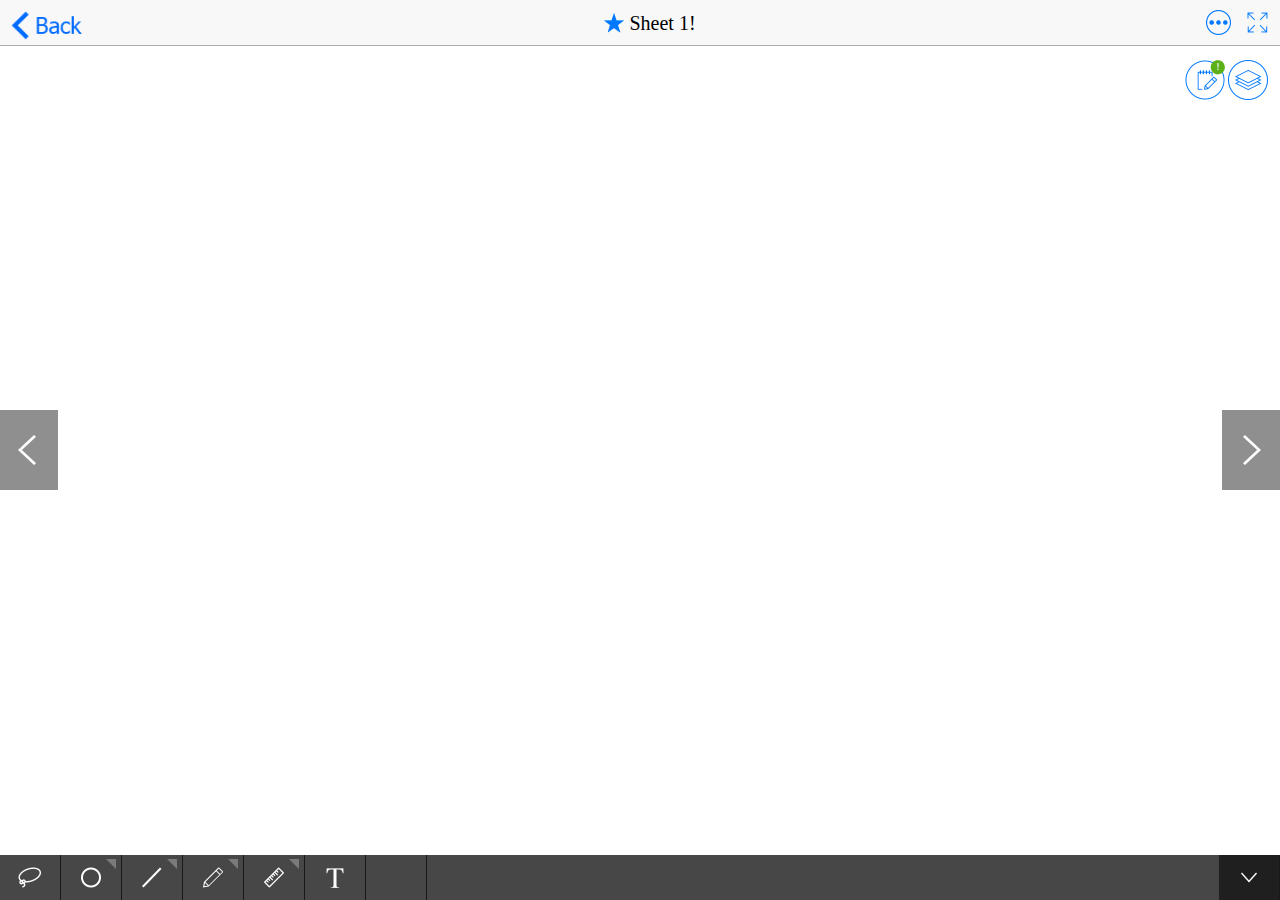
==== commit 94c763de: "Fix removing favorites using favorites panel" ====
--- a/index.html
+++ b/index.html
@@ -32,6 +32,7 @@
               data-favorites="favorites"
               data-projects="projects"
               data-user-history="userHistory"
+              data-remove-favorite="removeFavorite"
             >
     </bv-sheet>
 
@@ -58,9 +59,10 @@
     <script type="text/javascript" src="scripts/tileview/tile.js"></script>
     <script type="text/javascript" src="scripts/tileview/tileLoader.js"></script>
     <script type="text/javascript" src="scripts/tileview/tileView.js"></script>
-    
+
     <script type="text/javascript" src="scripts/main.js"></script>
     <script type="text/javascript" src="scripts/orderByObjectFilter.js"></script>
+    <script type="text/javascript" src="scripts/sglclick.directive.js"></script>
 
     <script type="text/javascript" src="scripts/test.js"></script>
 </body>
--- a/style.css
+++ b/style.css
@@ -131,8 +131,8 @@
 }
 
 .bluvue-sheet-textsize-menu {
-    right: 5px;
-    bottom: 110px;
+    left: 42px;
+    bottom: 50px;
     position:fixed;
     background-color: #000000;
     padding: 4px;
@@ -142,7 +142,7 @@
 
 .bluvue-sheet-options-menu {
     bottom: 50px;
-	right: 5px;
+	right: 12px;
 	position:fixed;
 }
 
@@ -228,7 +228,7 @@
 .bv-options-image { background-repeat: no-repeat; background-position: center center;cursor: pointer; display: inline-block; width: 50px; height: 50px;background-size: 50px 50px; padding-left:10px; padding-right:10px; }
 .bv-options-area { background-image: url('[data-uri]') /*images/update/icon_annotation_area_off.png*/; } .bv-options-area.selected { background-image: url('[data-uri]') /*images/update/icon_annotation_area_on.png*/; }
 .bv-options-color {height: 50px;width: 50px;position: relative; }
-.bv-options-color div { border-radius: 50%; width: 48px;height: 48px;display: inline-block;position: absolute;left: 50%;margin-left: -24px;top: 50%;margin-top: -24px;}
+.bv-options-color div { border-radius: 6px; width: 62px;height: 48px;display: inline-block;position: absolute;left: 50%;margin-left: -24px;top: 50%;margin-top: -24px;}
 .bv-options-delete { background-image: url('[data-uri]') /*images/update/icon_annotation_delete.png*/; }
 .bv-options-copy { background-image: url('[data-uri]') /*images/update/icon_annotation_copy.png*/; }
 .bv-options-fill { background-image: url('[data-uri]') /*images/update/icon_fill_off.png*/; } .bv-options-fill.selected { background-image: url('[data-uri]') /*images/update/icon_fill_on.png*/; }
@@ -272,6 +272,11 @@
 .bv-toolbar-calibration { background-image: url('[data-uri]') /*images/update/icon_toolbars_calibrate_white.png*/; }
 .bv-toolbar-calibration.selected { background-image: url('[data-uri]') /*images/update/icon_toolbars_calibrate_grey.png*/; }
 .bv-toolbar-square { background-image: url('[data-uri]') /*images/update/icon_toolbars_rectangle_white.png*/; }
+.bv-toolbar-callout { background-image: url('[data-uri]');
+}
+.bv-toolbar-callout.selected {
+    background-image: url('[data-uri]');
+}
 .bv-toolbar-square.selected { background-image: url('[data-uri]') /*images/update/icon_toolbars_rectangle_grey.png*/; }
 .bv-toolbar-text { background-image: url('[data-uri]') /*images/update/icon_toolbars_text_white.png*/; }
 .bv-toolbar-text.selected { background-image: url('[data-uri]') /*images/update/icon_toolbars_text_grey.png*/; }
@@ -442,10 +447,103 @@
     font-family: "Helvetica Neue", Helvetica, sans-serif;
     display: table;
 }
-
+.bluvue-dialog-unit-panel .bluvue-dialog-content {
+  padding: 10px 0;
+}
 .dialog-button-holder {
   text-align: center;
   margin-top:30px;
+}
+.unit-screen.unit-hide {
+  display: none;
+}
+.unit-screen-title {
+  background-color: #eeeeee;
+  border-top: 2px solid #ccc;
+  border-bottom: 2px solid #ccc;
+  padding: 30px 20px 20px;
+  text-transform: uppercase;
+}
+.unit-screen-body {
+  padding: 0 20px;
+}
+.unit-screen-body-row {
+  color: #777777;
+  padding: 20px 0;
+  overflow: hidden;
+}
+.unit-screen-body-row-left {
+  float: left;
+}
+.unit-screen-body-row-right {
+  float: right;
+}
+.unit-screen-body-row:first-child {
+  border-bottom: 1px solid #eeeeee;
+  cursor: pointer;
+}
+.list-units {
+  padding: 20px 0 20px 30px;
+  overflow: hidden;
+  border-bottom: 1px solid #eeeeee;
+  cursor: pointer;
+}
+.list-units:hover {
+  background-color: #eee;
+}
+.list-units:last-child {
+  border-bottom: none;
+}
+.list-units.selected {
+  background: url('[data-uri]') /*images/ui/checkmark.png*/ no-repeat left center;
+  cursor: default;
+}
+.cmn-toggle {
+  position: absolute;
+  margin-left: -9999px;
+  visibility: hidden;
+}
+.cmn-toggle + label {
+  display: block;
+  position: relative;
+  cursor: pointer;
+  outline: none;
+  user-select: none;
+}
+input.cmn-toggle-round + label {
+  padding: 1px;
+  width: 60px;
+  height: 30px;
+  background-color: #dddddd;
+  border-radius: 30px;
+}
+input.cmn-toggle-round + label:before,
+input.cmn-toggle-round + label:after {
+  display: block;
+  position: absolute;
+  top: 1px;
+  left: 1px;
+  bottom: 1px;
+  content: "";
+}
+input.cmn-toggle-round + label:before {
+  right: 0;
+  background-color: #f1f1f1;
+  border-radius: 30px;
+  transition: background 0.4s;
+}
+input.cmn-toggle-round + label:after {
+  width: 30px;
+  background-color: #fff;
+  border-radius: 100%;
+  box-shadow: 0 1px 3px rgba(0, 0, 0, 0.3);
+  transition: margin 0.4s;
+}
+input.cmn-toggle-round:checked + label:before {
+  background-color: #8ce196;
+}
+input.cmn-toggle-round:checked + label:after {
+  margin-left: 30px;
 }
 
 .dialog-button {
@@ -505,7 +603,10 @@
   text-transform: capitalize;
   line-height: 40px;
 }
-
+.bluvue-dialog-unit-panel .dialog-title {
+  margin-top: 0;
+  font-size: 28px;
+}
 .dialog-title > div+span {
     display: inline-block;
     width: 60%;
@@ -855,7 +956,7 @@
 }
 
 .bluvue-replaced-revision {
-    background: url('[data-uri]');
+    background: url('[data-uri]');
 }
 
 select.bluvue-annotation-unit-edit {
@@ -1071,6 +1172,7 @@
 .attachment-file-name {
     font-size: 18px;
     float: left;
+    width: 250px;
 }
 
 .attachment-file-name span {
@@ -1078,7 +1180,7 @@
     overflow: hidden;
     text-overflow: ellipsis;
     white-space: nowrap;
-    max-width: 215px;
+    max-width: 210px;
     vertical-align: bottom;
 }
 
@@ -1115,6 +1217,26 @@
     width: 22px;
 }
 
+.attachment-nav {
+    background: url('[data-uri]') no-repeat center center/22px 22px;
+    cursor: pointer;
+    float: right;
+    height: 30px;
+    width: 30px;
+}
+
+.attachment-nav-fixed {
+    background-color: #fff;
+    position: fixed;
+    top: 92px;
+    left: 40px;
+    z-index: 1000;
+}
+
+.attachment-nav.active {
+    background-color: #000;
+}
+
 .attachment-file-info-block {
     overflow: hidden;
 }
@@ -1253,6 +1375,11 @@
     right: 4px;
 }
 
+#attachments-floating-indicator {
+    background: url('[data-uri]') no-repeat;
+    background-size: 100% 100%;
+}
+
 .notes-body {
     cursor: pointer;
     overflow-y: auto;
@@ -1349,6 +1476,147 @@
 .active-element {
     background: #fff;
     transition: 0;
+}
+
+.bluvue-annotation-tool-menu {
+    border-top: 1px solid #ccc;
+    left: 0;
+    bottom: 0;
+    position: fixed;
+    background-color: #fff;
+    opacity: 1;
+    width: 100%;
+    height: 45px;
+    z-index: 2;
+}
+
+.bluvue-annotation-tool-menu .bv-toolbar-image {
+    border-right-color: #ccc;
+}
+
+.bluvue-annotation-tool-menu .bv-toolbar-image:hover {
+    background-color: rgba(204, 204, 204, 0.5);
+}
+
+.bluvue-annotation-tool-menu > div {
+    background-repeat: no-repeat;
+    position: relative;
+}
+
+.bluvue-annotation-tool-menu .bluvue-annotation-tool-menu-items-wrapper {
+    background: #fff;
+    display: none;
+    position: absolute;
+    left: -49px;
+    top: -88px;
+    width: 170px;
+}
+
+.bluvue-annotation-tool-menu .bluvue-annotation-tool-menu-items-wrapper div {
+    background-position: -12px 0px;
+    color: #007aff;
+    padding: 13px 0 0 38px;
+    box-sizing: border-box;
+    font-size: 14px;
+    border: 1px solid #ccc;
+    display: block;
+    margin-top: -1px;
+    width: 170px;
+}
+
+.bluvue-annotation-tool-menu .bv-toolbar-calibrate-button {
+  background-image: url('[data-uri]') /*images/update/annotationtoolbar/annotationtoolbar-calibrate-inactive.png*/;
+}
+.bluvue-annotation-tool-menu .bv-toolbar-text-button {
+  background-image: url('[data-uri]') /*images/update/annotationtoolbar/annotationtoolbar-textsize-inactive.png*/;
+}
+.bluvue-annotation-tool-menu .bv-toolbar-ruler-button {
+    background-image: url('[data-uri]') /*images/update/annotationtoolbar/annotationtoolbar-ruler-inactive.png*/;
+}
+
+.bluvue-annotation-tool-menu .bv-toolbar-links-button {
+    background-image: url('[data-uri]') /*images/update/annotationtoolbar/annotationtoolbar-links-inactive.png*/;
+}
+
+.bluvue-annotation-tool-menu .bv-toolbar-attachments-button {
+    background-image: url('[data-uri]') /*images/update/annotationtoolbar/annotationtoolbar-attachments-inactive.png*/;
+}
+
+.bluvue-annotation-tool-menu .bv-toolbar-copy-button {
+    background-image: url('[data-uri]') /*images/update/annotationtoolbar/annotationtoolbar-duplicate-inactive.png*/;
+}
+
+.bluvue-annotation-tool-menu .bv-toolbar-delete-button {
+    background-image: url('[data-uri]') /*images/update/annotationtoolbar/annotationtoolbar-delete-inactive.png*/;
+}
+
+.bluvue-annotation-tool-menu .bv-toolbar-fill-button {
+    background-image: url('[data-uri]') /*images/update/annotationtoolbar/annotationtoolbar-fillcolor-inactive.png*/;
+}
+
+.bluvue-annotation-tool-menu .bv-toolbar-image {
+    width: 70px;
+}
+
+.bluvue-annotation-tool-menu .bv-toolbar-type-switcher-button {
+    width: 120px;
+}
+
+.bluvue-annotation-tool-menu .bv-toolbar-type-switcher-button span {
+    background-size: 72px;
+    background-repeat: no-repeat;
+    background-position: -15px -4px;
+    color: #007aff;
+    display: block;
+    font-size: 14px;
+    padding: 14px 0 0 40px;
+    height: 100%;
+}
+
+.bluvue-annotation-tool-menu .bv-toolbar-type-switcher-button::after {
+    background-image: url("[data-uri]");
+    background-size: contain;
+    content: " ";
+    height: 45px;
+    position: absolute;
+    top: 0px;
+    right: 0px;
+    width: 64px;
+}
+
+.bluvue-annotation-tool-menu .bv-toolbar-type-switcher-button-personal {
+    background-image: url('[data-uri]') /*images/update/annotationtoolbar/annotationtoolbar-annotation-inactive.png*/;
+}
+
+.bluvue-annotation-tool-menu .bv-toolbar-type-switcher-button-master {
+    background-image: url('[data-uri]') /*images/update/annotationtoolbar/annotationtoolbar-master-inactive.png*/;
+}
+
+.bluvue-annotation-tool-menu span.type-switcher-button-master {
+    background-image: url('[data-uri]') /*images/update/annotationtoolbar/annotationtoolbar-master-inactive.png*/;
+}
+
+.bluvue-annotation-tool-menu span.type-switcher-button-personal {
+    background-image: url('[data-uri]') /*images/update/annotationtoolbar/annotationtoolbar-annotation-inactive.png*/;
+}
+
+.bluvue-annotation-tool-menu .bv-toolbar-counter {
+    border-radius: 50%;
+    font-size: 12px;
+    background: #007aff;
+    color: #FFFFFF;
+    display: block;
+    text-align: center;
+    padding: 3px 4px 5px;
+    height: 12px;
+    position: absolute;
+    right: 3px;
+    top: 14px;
+    width: 12px;
+}
+
+.hide {
+  display: none;
 }
 
 #form-link-append {
@@ -1631,8 +1899,13 @@
 #favorites-list li {
     background: transparent url("[data-uri]") no-repeat scroll 22px 18px / 24px;
     border-bottom: 1px solid #C8CEDC;
-    clear: both;
     padding: 20px 0 20px 60px;
+    position: relative;
+}
+
+#favorites-list li a {
+    color: black;
+    text-decoration: none;
 }
 
 #favorites-list .remove-favorite {
@@ -1640,9 +1913,10 @@
     background: transparent url("[data-uri]") no-repeat scroll 0px 0px / 100% auto;
     height: 28px;
     width: 28px;
-    margin-right: 20px;
-    float: right;
-    margin-top: -3px;
+
+    position: absolute;
+    right: 20px;
+    top: 20px;
 }
 
 #favorites-list.show-actions .remove-favorite {
@@ -1704,3 +1978,42 @@
     height: calc(100% - 68px)!important;
     overflow-y: auto;
 }
+
+#close-annotation-view {
+    padding-left: 20px;
+}
+
+#close-annotation-view a {
+    background: transparent url("[data-uri]") no-repeat 0 0 /contain;
+    color: #007AFF;
+    text-decoration: none;
+    font-size: 20px;
+    padding-left: 35px;
+}
+
+.icon-info {
+    background: url("[data-uri]") no-repeat;
+    height: 32px;
+    width: 32px;
+}
+
+.show-attachment-metadata {
+    cursor: pointer;
+    position: fixed;
+    bottom: 20px;
+    left: 40px;
+    z-index: 1000;
+}
+
+.bluvue-viewer-panel-metadata {
+    border: 1px solid #ddd;
+    border-radius: 4px;
+    padding: 10px;
+    position: fixed;
+    bottom: 10px;
+    left: 50%;
+    height: 100px;
+    margin-left: -200px;
+    width: 400px;
+    z-index: 1001;
+}
